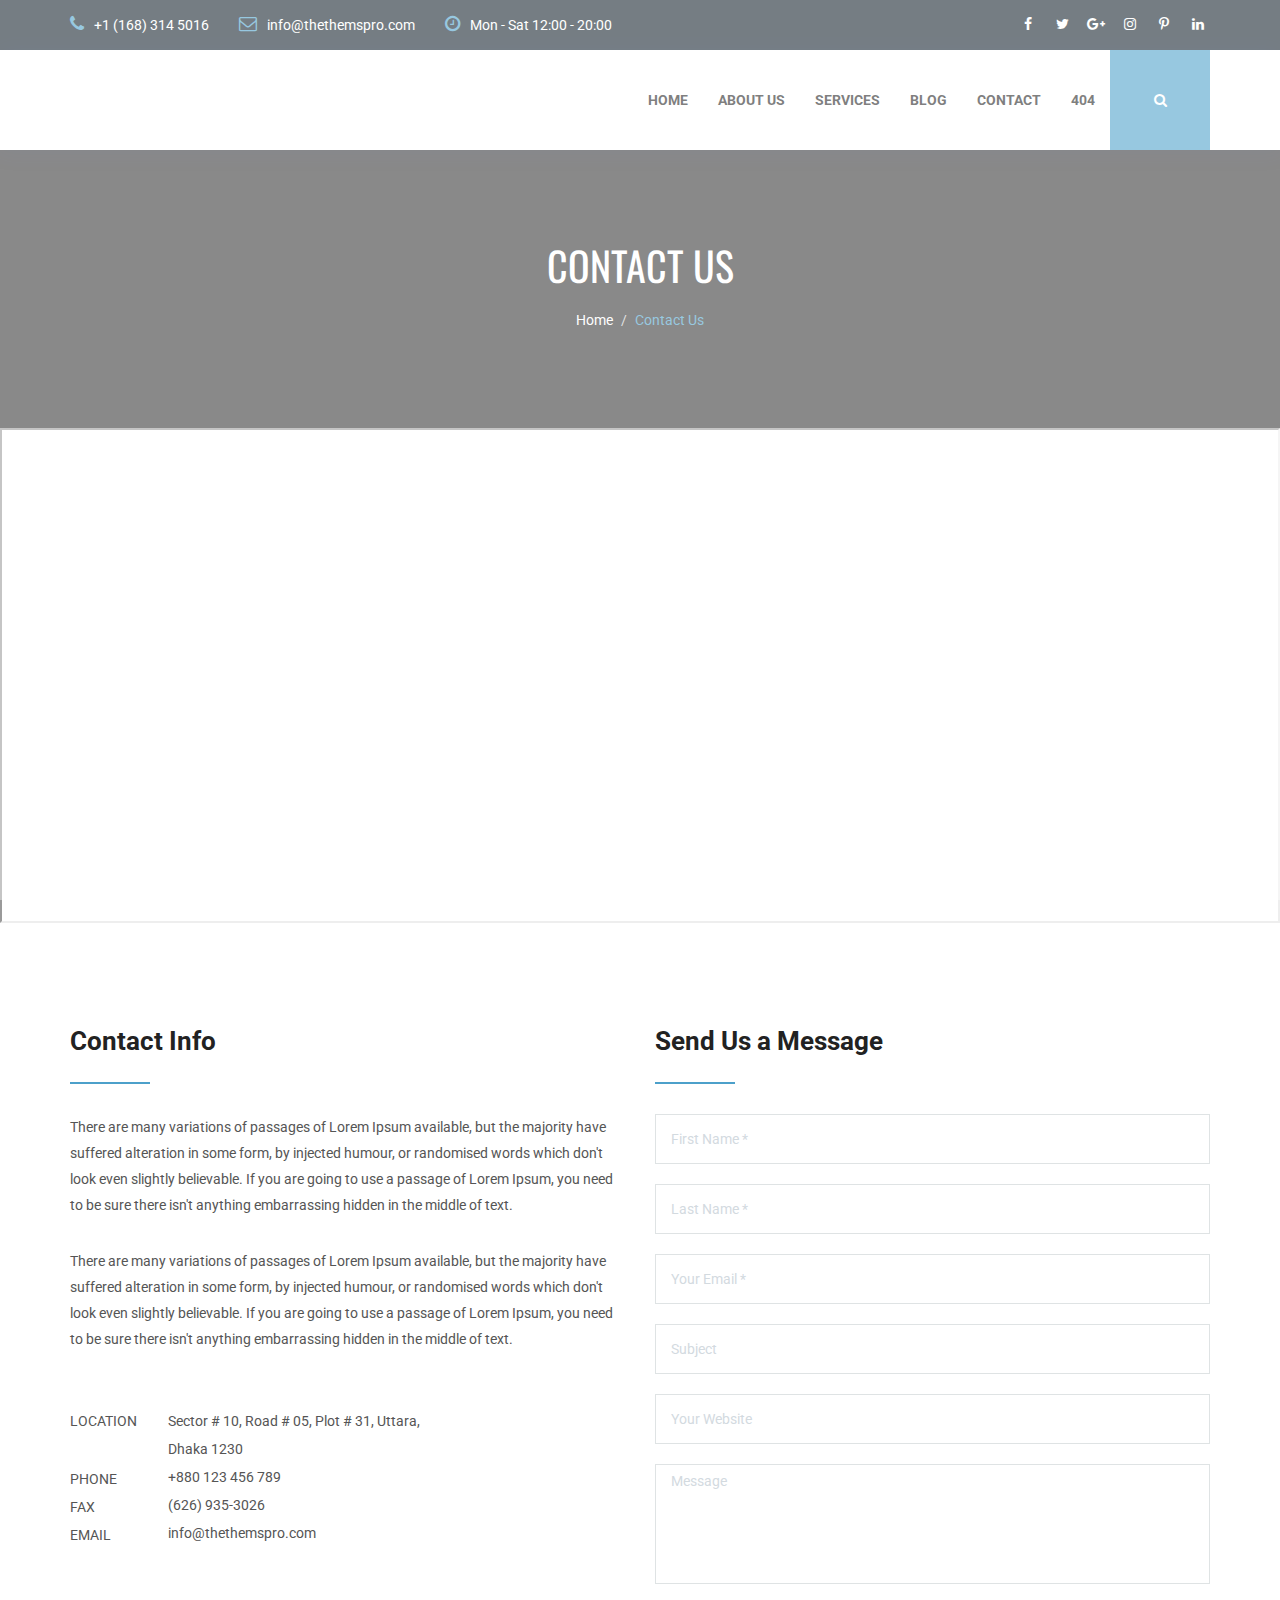
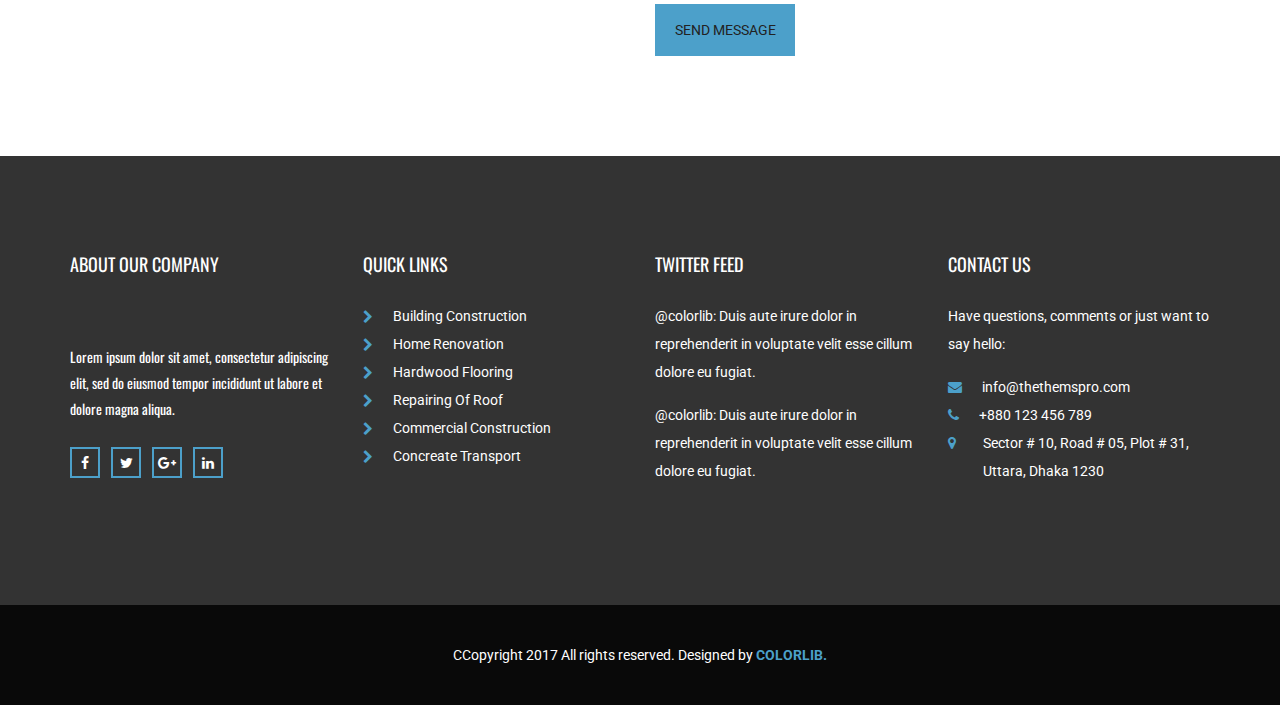
==== contact.html @ fe28397a "Add files via upload" ====
<!DOCTYPE html>
<html lang="en">
<head>
    <meta charset="utf-8">
    <meta http-equiv="X-UA-Compatible" content="IE=edge">
    <meta name="viewport" content="width=device-width, initial-scale=1">

    <title>Topbuilder Construction Template</title>

    <!-- Favicon -->
    <link rel="icon" href="images/favicon.png" type="image/x-icon" />
    <!-- Bootstrap CSS -->
    <link href="css/bootstrap.min.css" rel="stylesheet">
    <!-- Animate CSS -->
    <link href="vendors/animate/animate.css" rel="stylesheet">
    <!-- Icon CSS-->
	<link rel="stylesheet" href="vendors/font-awesome/css/font-awesome.min.css">
    <!-- Camera Slider -->
    <link rel="stylesheet" href="vendors/camera-slider/camera.css">
    <!-- Owlcarousel CSS-->
	<link rel="stylesheet" type="text/css" href="vendors/owl_carousel/owl.carousel.css" media="all">

    <!--Theme Styles CSS-->
	<link rel="stylesheet" type="text/css" href="css/style.css" media="all" />

    <!-- WARNING: Respond.js doesn't work if you view the page via file:// -->
    <!--[if lt IE 9]>
    <script src="js/html5shiv.min.js"></script>
    <script src="js/respond.min.js"></script>
    <![endif]-->
</head>
<body>
    <!-- Preloader -->
    <div class="preloader"></div>

	<!-- Top Header_Area -->
	<section class="top_header_area">
	    <div class="container">
            <ul class="nav navbar-nav top_nav">
                <li><a href="#"><i class="fa fa-phone"></i>+1 (168) 314 5016</a></li>
                <li><a href="#"><i class="fa fa-envelope-o"></i>info@thethemspro.com</a></li>
                <li><a href="#"><i class="fa fa-clock-o"></i>Mon - Sat 12:00 - 20:00</a></li>
            </ul>
            <ul class="nav navbar-nav navbar-right social_nav">
                <li><a href="#"><i class="fa fa-facebook" aria-hidden="true"></i></a></li>
                <li><a href="#"><i class="fa fa-twitter" aria-hidden="true"></i></a></li>
                <li><a href="#"><i class="fa fa-google-plus" aria-hidden="true"></i></a></li>
                <li><a href="#"><i class="fa fa-instagram" aria-hidden="true"></i></a></li>
                <li><a href="#"><i class="fa fa-pinterest-p" aria-hidden="true"></i></a></li>
                <li><a href="#"><i class="fa fa-linkedin" aria-hidden="true"></i></a></li>
            </ul>
	    </div>
	</section>
	<!-- End Top Header_Area -->

	<!-- Header_Area -->
    <nav class="navbar navbar-default header_aera" id="main_navbar">
        <div class="container">
            <!-- searchForm -->
            <div class="searchForm">
                <form action="#" class="row m0">
                    <div class="input-group">
                        <span class="input-group-addon"><i class="fa fa-search"></i></span>
                        <input type="search" name="search" class="form-control" placeholder="Type & Hit Enter">
                        <span class="input-group-addon form_hide"><i class="fa fa-times"></i></span>
                    </div>
                </form>
            </div><!-- End searchForm -->
            <!-- Brand and toggle get grouped for better mobile display -->
            <div class="col-md-2 p0">
                <div class="navbar-header">
                    <button type="button" class="navbar-toggle collapsed" data-toggle="collapse" data-target="#min_navbar">
                    <span class="sr-only">Toggle navigation</span>
                    <span class="icon-bar"></span>
                    <span class="icon-bar"></span>
                    <span class="icon-bar"></span>
                    </button>
                    <a class="navbar-brand" href="index.html"><img src="images/logo.png" alt=""></a>
                </div>
            </div>

            <!-- Collect the nav links, forms, and other content for toggling -->
            <div class="col-md-10 p0">
                <div class="collapse navbar-collapse" id="min_navbar">
                    <ul class="nav navbar-nav navbar-right">
                        <li class="dropdown submenu">
                            <a href="#" class="dropdown-toggle" data-toggle="dropdown">Home</a>
                            <ul class="dropdown-menu">
                                <li><a href="index.html">Home</a></li>
                                <li><a href="index-2.html">Home 2</a></li>
                            </ul>
                        </li>
                        <li class="dropdown submenu">
                            <a href="#" class="dropdown-toggle" data-toggle="dropdown">About Us</a>
                            <ul class="dropdown-menu other_dropdwn">
                                <li><a href="about.html">About Us</a></li>
                                <li><a href="about-2.html">About Us-2</a></li>
                            </ul>
                        </li>
                        <li class="dropdown submenu">
                            <a href="#" class="dropdown-toggle" data-toggle="dropdown">Services</a>
                            <ul class="dropdown-menu other_dropdwn">
                                <li><a href="services.html">Services</a></li>
                                <li><a href="services-2.html">Services-2</a></li>
                            </ul>
                        </li>
                        <li class="dropdown submenu">
                            <a href="#" class="dropdown-toggle" data-toggle="dropdown">Blog</a>
                            <ul class="dropdown-menu">
                                <li><a href="blog.html">Blog</a></li>
                                <li><a href="blog-2.html">Blog-2</a></li>
                            </ul>
                        </li>
                        <li><a href="contact.html">Contact</a></li>
                        <li><a target="_blank" href="404.html">404</a></li>
                        <li><a href="#" class="nav_searchFrom"><i class="fa fa-search"></i></a></li>
                    </ul>
                </div><!-- /.navbar-collapse -->
            </div>
        </div><!-- /.container -->
    </nav>
	<!-- End Header_Area -->

    <!-- Banner area -->
    <section class="banner_area" data-stellar-background-ratio="0.5">
        <h2>Contact Us</h2>
        <ol class="breadcrumb">
            <li><a href="index.html">Home</a></li>
            <li><a href="#" class="active">Contact Us</a></li>
        </ol>
    </section>
    <!-- End Banner area -->

    <!-- Map -->
    <div class="contact_map">
        <iframe src="https://www.google.com/maps/embed?pb=!1m14!1m12!1m3!1d233533.81021805512!2d90.44069804466251!3d23.85534870087626!2m3!1f0!2f0!3f0!3m2!1i1024!2i768!4f13.1!5e0!3m2!1sen!2sbd!4v1482565625375"></iframe>
    </div>
    <!-- End Map -->

    <!-- All contact Info -->
    <section class="all_contact_info">
        <div class="container">
            <div class="row contact_row">
                <div class="col-sm-6 contact_info">
                    <h2>Contact Info</h2>
                    <p>There are many variations of passages of Lorem Ipsum available, but the majority have suffered alteration in some form, by injected humour, or randomised words which don't look even slightly believable. If you are going to use a passage of Lorem Ipsum, you need to be sure there isn't anything embarrassing hidden in the middle of text.</p>
                    <p>There are many variations of passages of Lorem Ipsum available, but the majority have suffered alteration in some form, by injected humour, or randomised words which don't look even slightly believable. If you are going to use a passage of Lorem Ipsum, you need to be sure there isn't anything embarrassing hidden in the middle of text.</p>
                    <div class="location">
                        <div class="location_laft">
                            <a class="f_location" href="#">location</a>
                            <a href="#">phone</a>
                            <a href="#">fax</a>
                            <a href="#">email</a>
                        </div>
                        <div class="address">
                            <a href="#">Sector # 10, Road # 05, Plot # 31, Uttara, <br> Dhaka 1230 </a>
                            <a href="#">+880 123 456 789</a>
                            <a href="#">(626) 935-3026</a>
                            <a href="#">info@thethemspro.com</a>
                        </div>
                    </div>
                </div>
                <div class="col-sm-6 contact_info send_message">
                    <h2>Send Us a Message</h2>
                    <form class="form-inline contact_box">
                        <input type="text" class="form-control input_box" placeholder="First Name *">
                        <input type="text" class="form-control input_box" placeholder="Last Name *">
                        <input type="text" class="form-control input_box" placeholder="Your Email *">
                        <input type="text" class="form-control input_box" placeholder="Subject">
                        <input type="text" class="form-control input_box" placeholder="Your Website">
                        <textarea class="form-control input_box" placeholder="Message"></textarea>
                        <button type="submit" class="btn btn-default">Send Message</button>
                    </form>
                </div>
            </div>
        </div>
    </section>
    <!-- End All contact Info -->

    <!-- Footer Area -->
    <footer class="footer_area">
        <div class="container">
            <div class="footer_row row">
                <div class="col-md-3 col-sm-6 footer_about">
                    <h2>ABOUT OUR COMPANY</h2>
                    <img src="images/footer-logo.png" alt="">
                    <p>Lorem ipsum dolor sit amet, consectetur adipiscing elit, sed do eiusmod tempor incididunt ut labore et dolore magna aliqua.</p>
                    <ul class="socail_icon">
                        <li><a href="#"><i class="fa fa-facebook" aria-hidden="true"></i></a></li>
                        <li><a href="#"><i class="fa fa-twitter" aria-hidden="true"></i></a></li>
                        <li><a href="#"><i class="fa fa-google-plus" aria-hidden="true"></i></a></li>
                        <li><a href="#"><i class="fa fa-linkedin" aria-hidden="true"></i></a></li>
                    </ul>
                </div>
                <div class="col-md-3 col-sm-6 footer_about quick">
                    <h2>Quick links</h2>
                    <ul class="quick_link">
                        <li><a href="#"><i class="fa fa-chevron-right"></i>Building Construction</a></li>
                        <li><a href="#"><i class="fa fa-chevron-right"></i>Home Renovation</a></li>
                        <li><a href="#"><i class="fa fa-chevron-right"></i>Hardwood Flooring</a></li>
                        <li><a href="#"><i class="fa fa-chevron-right"></i>Repairing Of Roof</a></li>
                        <li><a href="#"><i class="fa fa-chevron-right"></i>Commercial Construction</a></li>
                        <li><a href="#"><i class="fa fa-chevron-right"></i>Concreate Transport</a></li>
                    </ul>
                </div>
                <div class="col-md-3 col-sm-6 footer_about">
                    <h2>Twitter Feed</h2>
                    <a href="#" class="twitter">@colorlib: Duis aute irure dolor in reprehenderit in voluptate velit esse cillum dolore eu fugiat.</a>
                    <a href="#" class="twitter">@colorlib: Duis aute irure dolor in reprehenderit in voluptate velit esse cillum dolore eu fugiat.</a>
                </div>
                <div class="col-md-3 col-sm-6 footer_about">
                    <h2>CONTACT US</h2>
                    <address>
                        <p>Have questions, comments or just want to say hello:</p>
                        <ul class="my_address">
                            <li><a href="#"><i class="fa fa-envelope" aria-hidden="true"></i>info@thethemspro.com</a></li>
                            <li><a href="#"><i class="fa fa-phone" aria-hidden="true"></i>+880 123 456 789</a></li>
                            <li><a href="#"><i class="fa fa-map-marker" aria-hidden="true"></i><span>Sector # 10, Road # 05, Plot # 31, Uttara, Dhaka 1230 </span></a></li>
                        </ul>
                    </address>
                </div>
            </div>
        </div>
        <div class="copyright_area">
            CCopyright 2017 All rights reserved. Designed by <a href="https://colorlib.com">Colorlib.</a>
        </div>
    </footer>
    <!-- End Footer Area -->

    <!-- jQuery JS -->
    <script src="js/jquery-1.12.0.min.js"></script>
    <!-- Bootstrap JS -->
    <script src="js/bootstrap.min.js"></script>
    <!-- Animate JS -->
    <script src="vendors/animate/wow.min.js"></script>
    <!-- Camera Slider -->
    <script src="vendors/camera-slider/jquery.easing.1.3.js"></script>
    <script src="vendors/camera-slider/camera.min.js"></script>
    <!-- Isotope JS -->
    <script src="vendors/isotope/imagesloaded.pkgd.min.js"></script>
    <script src="vendors/isotope/isotope.pkgd.min.js"></script>
    <!-- Progress JS -->
    <script src="vendors/Counter-Up/jquery.counterup.min.js"></script>
    <script src="vendors/Counter-Up/waypoints.min.js"></script>
    <!-- Owlcarousel JS -->
    <script src="vendors/owl_carousel/owl.carousel.min.js"></script>
    <!-- Stellar JS -->
    <script src="vendors/stellar/jquery.stellar.js"></script>
    <!-- Map JS -->
    <script src="https://maps.googleapis.com/maps/api/js"></script>
    <script src="vendors/map/topbuilder_map.min.js"></script>
    <!-- Theme JS -->
    <script src="js/theme.js"></script>
</body>
</html>
---- vendors/camera-slider/camera.css ----
/**************************
*
*	GENERAL
*
**************************/
.camera_wrap a, .camera_wrap img, 
.camera_wrap ol, .camera_wrap ul, .camera_wrap li,
.camera_wrap table, .camera_wrap tbody, .camera_wrap tfoot, .camera_wrap thead, .camera_wrap tr, .camera_wrap th, .camera_wrap td
.camera_thumbs_wrap a, .camera_thumbs_wrap img, 
.camera_thumbs_wrap ol, .camera_thumbs_wrap ul, .camera_thumbs_wrap li,
.camera_thumbs_wrap table, .camera_thumbs_wrap tbody, .camera_thumbs_wrap tfoot, .camera_thumbs_wrap thead, .camera_thumbs_wrap tr, .camera_thumbs_wrap th, .camera_thumbs_wrap td {
	background: none;
	border: 0;
	font: inherit;
	font-size: 100%;
	margin: 0;
	padding: 0;
	vertical-align: baseline;
	list-style: none
}
.camera_wrap {
	direction: ltr;
	display: none;
	float: left;
	position: relative;
	z-index: 0;
}
.camera_wrap img {
	max-width: none!important;
}
.camera_fakehover {
	height: 100%;
	min-height: 60px;
	position: relative;
	width: 100%;
	z-index: 1;
}
.camera_wrap {
	width: 100%;
}
.camera_src {
	display: none;
}
.cameraCont, .cameraContents {
	height: 100%;
	position: relative;
	width: 100%;
	z-index: 1;
}
.cameraSlide {
	bottom: 0;
	left: 0;
	position: absolute;
	right: 0;
	top: 0;
	width: 100%;
}
.cameraContent {
	bottom: 0;
	display: none;
	left: 0;
	position: absolute;
	right: 0;
	top: 0;
	width: 100%;
}
.camera_target {
	bottom: 0;
	height: 100%;
	left: 0;
	overflow: hidden;
	position: absolute;
	right: 0;
	text-align: left;
	top: 0;
	width: 100%;
	z-index: 0;
}
.camera_overlayer {
	bottom: 0;
	height: 100%;
	left: 0;
	overflow: hidden;
	position: absolute;
	right: 0;
	top: 0;
	width: 100%;
	z-index: 0;
}
.camera_target_content {
	bottom: 0;
	left: 0;
	overflow: hidden;
	position: absolute;
	right: 0;
	top: 0;
	z-index: 2;
}
.camera_target_content .camera_link {
    background: url(images/blank.gif);
	display: block;
	height: 100%;
	text-decoration: none;
}
.camera_loader {
    background: #fff url(images/camera-loader.gif) no-repeat center;
	background: rgba(255, 255, 255, 0.9) u/images/camera-loader.gif) no-repeat center;
	border: 1px solid #ffffff;
	-webkit-border-radius: 18px;
	-moz-border-radius: 18px;
	border-radius: 18px;
	height: 36px;
	left: 50%;
	overflow: hidden;
	position: absolute;
	margin: -18px 0 0 -18px;
	top: 50%;
	width: 36px;
	z-index: 3;
}
.camera_bar {
	bottom: 0;
	left: 0;
	overflow: hidden;
	position: absolute;
	right: 0;
	top: 0;
	z-index: 3;
}
.camera_thumbs_wrap.camera_left .camera_bar, .camera_thumbs_wrap.camera_right .camera_bar {
	height: 100%;
	position: absolute;
	width: auto;
}
.camera_thumbs_wrap.camera_bottom .camera_bar, .camera_thumbs_wrap.camera_top .camera_bar {
	height: auto;
	position: absolute;
	width: 100%;
}
.camera_nav_cont {
	height: 65px;
	overflow: hidden;
	position: absolute;
	right: 9px;
	top: 15px;
	width: 120px;
	z-index: 4;
}
.camera_caption {
	bottom: 0;
	display: block;
	position: absolute;
	width: 100%;
}
.camera_caption > div {
	padding: 10px 20px;
}
.camerarelative {
	overflow: hidden;
	position: relative;
}
.imgFake {
	cursor: pointer;
}
.camera_prevThumbs {
	bottom: 4px;
	cursor: pointer;
	left: 0;
	position: absolute;
	top: 4px;
	visibility: hidden;
	width: 30px;
	z-index: 10;
}
.camera_prevThumbs div {
	background: url(images/camera_skins.png) no-repeat -160px 0;
	display: block;
	height: 40px;
	margin-top: -20px;
	position: absolute;
	top: 50%;
	width: 30px;
}
.camera_nextThumbs {
	bottom: 4px;
	cursor: pointer;
	position: absolute;
	right: 0;
	top: 4px;
	visibility: hidden;
	width: 30px;
	z-index: 10;
}
.camera_nextThumbs div {
	background: url(images/camera_skins.png) no-repeat -190px 0;
	display: block;
	height: 40px;
	margin-top: -20px;
	position: absolute;
	top: 50%;
	width: 30px;
}
.camera_command_wrap .hideNav {
	display: none;
}
.camera_command_wrap {
	left: 0;
	position: relative;
	right:0;
	z-index: 4;
}
.camera_wrap .camera_pag .camera_pag_ul {
	list-style: none;
	margin: 0;
	padding: 0;
	text-align: right;
}
.camera_wrap .camera_pag .camera_pag_ul li {
	-webkit-border-radius: 8px;
	-moz-border-radius: 8px;
	border-radius: 8px;
	cursor: pointer;
	display: inline-block;
	height: 16px;
	margin: 20px 5px;
	position: relative;
	text-align: left;
	text-indent: 9999px;
	width: 16px;
}
.camera_commands_emboss .camera_pag .camera_pag_ul li {
	-moz-box-shadow:
		0px 1px 0px rgba(255,255,255,1),
		inset 0px 1px 1px rgba(0,0,0,0.2);
	-webkit-box-shadow:
		0px 1px 0px rgba(255,255,255,1),
		inset 0px 1px 1px rgba(0,0,0,0.2);
	box-shadow:
		0px 1px 0px rgba(255,255,255,1),
		inset 0px 1px 1px rgba(0,0,0,0.2);
}
.camera_wrap .camera_pag .camera_pag_ul li > span {
	-webkit-border-radius: 5px;
	-moz-border-radius: 5px;
	border-radius: 5px;
	height: 8px;
	left: 4px;
	overflow: hidden;
	position: absolute;
	top: 4px;
	width: 8px;
}
.camera_commands_emboss .camera_pag .camera_pag_ul li:hover > span {
	-moz-box-shadow:
		0px 1px 0px rgba(255,255,255,1),
		inset 0px 1px 1px rgba(0,0,0,0.2);
	-webkit-box-shadow:
		0px 1px 0px rgba(255,255,255,1),
		inset 0px 1px 1px rgba(0,0,0,0.2);
	box-shadow:
		0px 1px 0px rgba(255,255,255,1),
		inset 0px 1px 1px rgba(0,0,0,0.2);
}
.camera_wrap .camera_pag .camera_pag_ul li.cameracurrent > span {
	-moz-box-shadow: 0;
	-webkit-box-shadow: 0;
	box-shadow: 0;
}
.camera_pag_ul li img {
	display: none;
	position: absolute;
}
.camera_pag_ul .thumb_arrow {
    border-left: 4px solid transparent;
    border-right: 4px solid transparent;
    border-top: 4px solid;
	top: 0;
	left: 50%;
	margin-left: -4px;
	position: absolute;
}
.camera_prev, .camera_next, .camera_commands {
	cursor: pointer;
	height: 40px;
	margin-top: -20px;
	position: absolute;
	top: 50%;
	width: 40px;
	z-index: 2;
}
.camera_prev {
	left: 0;
}
.camera_prev > span {
	background: url(images/camera_skins.png) no-repeat 0 0;
	display: block;
	height: 40px;
	width: 40px;
}
.camera_next {
	right: 0;
}
.camera_next > span {
	background: url(images/camera_skins.png) no-repeat -40px 0;
	display: block;
	height: 40px;
	width: 40px;
}
.camera_commands {
	right: 41px;
}
.camera_commands > .camera_play {
	background: url(images/camera_skins.png) no-repeat -80px 0;
	height: 40px;
	width: 40px;
}
.camera_commands > .camera_stop {
	background: url(images/camera_skins.png) no-repeat -120px 0;
	display: block;
	height: 40px;
	width: 40px;
}
.camera_wrap .camera_pag .camera_pag_ul li {
	-webkit-border-radius: 8px;
	-moz-border-radius: 8px;
	border-radius: 8px;
	cursor: pointer;
	display: inline-block;
	height: 16px;
	margin: 20px 5px;
	position: relative;
	text-indent: 9999px;
	width: 16px;
}
.camera_thumbs_cont {
	-webkit-border-bottom-right-radius: 4px;
	-webkit-border-bottom-left-radius: 4px;
	-moz-border-radius-bottomright: 4px;
	-moz-border-radius-bottomleft: 4px;
	border-bottom-right-radius: 4px;
	border-bottom-left-radius: 4px;
	overflow: hidden;
	position: relative;
	width: 100%;
}
.camera_commands_emboss .camera_thumbs_cont {
	-moz-box-shadow:
		0px 1px 0px rgba(255,255,255,1),
		inset 0px 1px 1px rgba(0,0,0,0.2);
	-webkit-box-shadow:
		0px 1px 0px rgba(255,255,255,1),
		inset 0px 1px 1px rgba(0,0,0,0.2);
	box-shadow:
		0px 1px 0px rgba(255,255,255,1),
		inset 0px 1px 1px rgba(0,0,0,0.2);
}
.camera_thumbs_cont > div {
	float: left;
	width: 100%;
}
.camera_thumbs_cont ul {
	overflow: hidden;
	padding: 3px 4px 8px;
	position: relative;
	text-align: center;
}
.camera_thumbs_cont ul li {
	display: inline;
	padding: 0 4px;
}
.camera_thumbs_cont ul li > img {
	border: 1px solid;
	cursor: pointer;
	margin-top: 5px;
	vertical-align:bottom;
}
.camera_clear {
	display: block;
	clear: both;
}
.showIt {
	display: none;
}
.camera_clear {
	clear: both;
	display: block;
	height: 1px;
	margin: -1px 0 25px;
	position: relative;
}
/**************************
*
*	COLORS & SKINS
*
**************************/
.pattern_1 .camera_overlayer {
	background: url(images/patterns/overlay1.png) repeat;
}
.pattern_2 .camera_overlayer {
	background: url(images/patterns/overlay2.png) repeat;
}
.pattern_3 .camera_overlayer {
	background: url(images/patterns/overlay3.png) repeat;
}
.pattern_4 .camera_overlayer {
	background: url(images/patterns/overlay4.png) repeat;
}
.pattern_5 .camera_overlayer {
	background: url(images/patterns/overlay5.png) repeat;
}
.pattern_6 .camera_overlayer {
	background: url(images/patterns/overlay6.png) repeat;
}
.pattern_7 .camera_overlayer {
	background: url(images/patterns/overlay7.png) repeat;
}
.pattern_8 .camera_overlayer {
	background: url(images/patterns/overlay8.png) repeat;
}
.pattern_9 .camera_overlayer {
	background: url(images/patterns/overlay9.png) repeat;
}
.pattern_10 .camera_overlayer {
	background: url(images/patterns/overlay10.png) repeat;
}
.camera_caption {
	color: #fff;
}
.camera_caption > div {
	background: #000;
	background: rgba(0, 0, 0, 0.8);
}
.camera_wrap .camera_pag .camera_pag_ul li {
	background: #b7b7b7;
}
.camera_wrap .camera_pag .camera_pag_ul li:hover > span {
	background: #b7b7b7;
}
.camera_wrap .camera_pag .camera_pag_ul li.cameracurrent > span {
	background: #434648;
}
.camera_pag_ul li img {
	border: 4px solid #e6e6e6;
	-moz-box-shadow: 0px 3px 6px rgba(0,0,0,.5);
	-webkit-box-shadow: 0px 3px 6px rgba(0,0,0,.5);
	box-shadow: 0px 3px 6px rgba(0,0,0,.5);
}
.camera_pag_ul .thumb_arrow {
    border-top-color: #e6e6e6;
}
.camera_prevThumbs, .camera_nextThumbs, .camera_prev, .camera_next, .camera_commands, .camera_thumbs_cont {
	background: #d8d8d8;
	background: rgba(216, 216, 216, 0.85);
}
.camera_wrap .camera_pag .camera_pag_ul li {
	background: #b7b7b7;
}
.camera_thumbs_cont ul li > img {
	border-color: 1px solid #000;
}
/*AMBER SKIN*/
.camera_amber_skin .camera_prevThumbs div {
	background-position: -160px -160px;
}
.camera_amber_skin .camera_nextThumbs div {
	background-position: -190px -160px;
}
.camera_amber_skin .camera_prev > span {
	background-position: 0 -160px;
}
.camera_amber_skin .camera_next > span {
	background-position: -40px -160px;
}
.camera_amber_skin .camera_commands > .camera_play {
	background-position: -80px -160px;
}
.camera_amber_skin .camera_commands > .camera_stop {
	background-position: -120px -160px;
}
/*ASH SKIN*/
.camera_ash_skin .camera_prevThumbs div {
	background-position: -160px -200px;
}
.camera_ash_skin .camera_nextThumbs div {
	background-position: -190px -200px;
}
.camera_ash_skin .camera_prev > span {
	background-position: 0 -200px;
}
.camera_ash_skin .camera_next > span {
	background-position: -40px -200px;
}
.camera_ash_skin .camera_commands > .camera_play {
	background-position: -80px -200px;
}
.camera_ash_skin .camera_commands > .camera_stop {
	background-position: -120px -200px;
}
/*AZURE SKIN*/
.camera_azure_skin .camera_prevThumbs div {
	background-position: -160px -240px;
}
.camera_azure_skin .camera_nextThumbs div {
	background-position: -190px -240px;
}
.camera_azure_skin .camera_prev > span {
	background-position: 0 -240px;
}
.camera_azure_skin .camera_next > span {
	background-position: -40px -240px;
}
.camera_azure_skin .camera_commands > .camera_play {
	background-position: -80px -240px;
}
.camera_azure_skin .camera_commands > .camera_stop {
	background-position: -120px -240px;
}
/*BEIGE SKIN*/
.camera_beige_skin .camera_prevThumbs div {
	background-position: -160px -120px;
}
.camera_beige_skin .camera_nextThumbs div {
	background-position: -190px -120px;
}
.camera_beige_skin .camera_prev > span {
	background-position: 0 -120px;
}
.camera_beige_skin .camera_next > span {
	background-position: -40px -120px;
}
.camera_beige_skin .camera_commands > .camera_play {
	background-position: -80px -120px;
}
.camera_beige_skin .camera_commands > .camera_stop {
	background-position: -120px -120px;
}
/*BLACK SKIN*/
.camera_black_skin .camera_prevThumbs div {
	background-position: -160px -40px;
}
.camera_black_skin .camera_nextThumbs div {
	background-position: -190px -40px;
}
.camera_black_skin .camera_prev > span {
	background-position: 0 -40px;
}
.camera_black_skin .camera_next > span {
	background-position: -40px -40px;
}
.camera_black_skin .camera_commands > .camera_play {
	background-position: -80px -40px;
}
.camera_black_skin .camera_commands > .camera_stop {
	background-position: -120px -40px;
}
/*BLUE SKIN*/
.camera_blue_skin .camera_prevThumbs div {
	background-position: -160px -280px;
}
.camera_blue_skin .camera_nextThumbs div {
	background-position: -190px -280px;
}
.camera_blue_skin .camera_prev > span {
	background-position: 0 -280px;
}
.camera_blue_skin .camera_next > span {
	background-position: -40px -280px;
}
.camera_blue_skin .camera_commands > .camera_play {
	background-position: -80px -280px;
}
.camera_blue_skin .camera_commands > .camera_stop {
	background-position: -120px -280px;
}
/*BROWN SKIN*/
.camera_brown_skin .camera_prevThumbs div {
	background-position: -160px -320px;
}
.camera_brown_skin .camera_nextThumbs div {
	background-position: -190px -320px;
}
.camera_brown_skin .camera_prev > span {
	background-position: 0 -320px;
}
.camera_brown_skin .camera_next > span {
	background-position: -40px -320px;
}
.camera_brown_skin .camera_commands > .camera_play {
	background-position: -80px -320px;
}
.camera_brown_skin .camera_commands > .camera_stop {
	background-position: -120px -320px;
}
/*BURGUNDY SKIN*/
.camera_burgundy_skin .camera_prevThumbs div {
	background-position: -160px -360px;
}
.camera_burgundy_skin .camera_nextThumbs div {
	background-position: -190px -360px;
}
.camera_burgundy_skin .camera_prev > span {
	background-position: 0 -360px;
}
.camera_burgundy_skin .camera_next > span {
	background-position: -40px -360px;
}
.camera_burgundy_skin .camera_commands > .camera_play {
	background-position: -80px -360px;
}
.camera_burgundy_skin .camera_commands > .camera_stop {
	background-position: -120px -360px;
}
/*CHARCOAL SKIN*/
.camera_charcoal_skin .camera_prevThumbs div {
	background-position: -160px -400px;
}
.camera_charcoal_skin .camera_nextThumbs div {
	background-position: -190px -400px;
}
.camera_charcoal_skin .camera_prev > span {
	background-position: 0 -400px;
}
.camera_charcoal_skin .camera_next > span {
	background-position: -40px -400px;
}
.camera_charcoal_skin .camera_commands > .camera_play {
	background-position: -80px -400px;
}
.camera_charcoal_skin .camera_commands > .camera_stop {
	background-position: -120px -400px;
}
/*CHOCOLATE SKIN*/
.camera_chocolate_skin .camera_prevThumbs div {
	background-position: -160px -440px;
}
.camera_chocolate_skin .camera_nextThumbs div {
	background-position: -190px -440px;
}
.camera_chocolate_skin .camera_prev > span {
	background-position: 0 -440px;
}
.camera_chocolate_skin .camera_next > span {
	background-position: -40px -440px;
}
.camera_chocolate_skin .camera_commands > .camera_play {
	background-position: -80px -440px;
}
.camera_chocolate_skin .camera_commands > .camera_stop {
	background-position: -120px -440px	;
}
/*COFFEE SKIN*/
.camera_coffee_skin .camera_prevThumbs div {
	background-position: -160px -480px;
}
.camera_coffee_skin .camera_nextThumbs div {
	background-position: -190px -480px;
}
.camera_coffee_skin .camera_prev > span {
	background-position: 0 -480px;
}
.camera_coffee_skin .camera_next > span {
	background-position: -40px -480px;
}
.camera_coffee_skin .camera_commands > .camera_play {
	background-position: -80px -480px;
}
.camera_coffee_skin .camera_commands > .camera_stop {
	background-position: -120px -480px	;
}
/*CYAN SKIN*/
.camera_cyan_skin .camera_prevThumbs div {
	background-position: -160px -520px;
}
.camera_cyan_skin .camera_nextThumbs div {
	background-position: -190px -520px;
}
.camera_cyan_skin .camera_prev > span {
	background-position: 0 -520px;
}
.camera_cyan_skin .camera_next > span {
	background-position: -40px -520px;
}
.camera_cyan_skin .camera_commands > .camera_play {
	background-position: -80px -520px;
}
.camera_cyan_skin .camera_commands > .camera_stop {
	background-position: -120px -520px	;
}
/*FUCHSIA SKIN*/
.camera_fuchsia_skin .camera_prevThumbs div {
	background-position: -160px -560px;
}
.camera_fuchsia_skin .camera_nextThumbs div {
	background-position: -190px -560px;
}
.camera_fuchsia_skin .camera_prev > span {
	background-position: 0 -560px;
}
.camera_fuchsia_skin .camera_next > span {
	background-position: -40px -560px;
}
.camera_fuchsia_skin .camera_commands > .camera_play {
	background-position: -80px -560px;
}
.camera_fuchsia_skin .camera_commands > .camera_stop {
	background-position: -120px -560px	;
}
/*GOLD SKIN*/
.camera_gold_skin .camera_prevThumbs div {
	background-position: -160px -600px;
}
.camera_gold_skin .camera_nextThumbs div {
	background-position: -190px -600px;
}
.camera_gold_skin .camera_prev > span {
	background-position: 0 -600px;
}
.camera_gold_skin .camera_next > span {
	background-position: -40px -600px;
}
.camera_gold_skin .camera_commands > .camera_play {
	background-position: -80px -600px;
}
.camera_gold_skin .camera_commands > .camera_stop {
	background-position: -120px -600px	;
}
/*GREEN SKIN*/
.camera_green_skin .camera_prevThumbs div {
	background-position: -160px -640px;
}
.camera_green_skin .camera_nextThumbs div {
	background-position: -190px -640px;
}
.camera_green_skin .camera_prev > span {
	background-position: 0 -640px;
}
.camera_green_skin .camera_next > span {
	background-position: -40px -640px;
}
.camera_green_skin .camera_commands > .camera_play {
	background-position: -80px -640px;
}
.camera_green_skin .camera_commands > .camera_stop {
	background-position: -120px -640px	;
}
/*GREY SKIN*/
.camera_grey_skin .camera_prevThumbs div {
	background-position: -160px -680px;
}
.camera_grey_skin .camera_nextThumbs div {
	background-position: -190px -680px;
}
.camera_grey_skin .camera_prev > span {
	background-position: 0 -680px;
}
.camera_grey_skin .camera_next > span {
	background-position: -40px -680px;
}
.camera_grey_skin .camera_commands > .camera_play {
	background-position: -80px -680px;
}
.camera_grey_skin .camera_commands > .camera_stop {
	background-position: -120px -680px	;
}
/*INDIGO SKIN*/
.camera_indigo_skin .camera_prevThumbs div {
	background-position: -160px -720px;
}
.camera_indigo_skin .camera_nextThumbs div {
	background-position: -190px -720px;
}
.camera_indigo_skin .camera_prev > span {
	background-position: 0 -720px;
}
.camera_indigo_skin .camera_next > span {
	background-position: -40px -720px;
}
.camera_indigo_skin .camera_commands > .camera_play {
	background-position: -80px -720px;
}
.camera_indigo_skin .camera_commands > .camera_stop {
	background-position: -120px -720px	;
}
/*KHAKI SKIN*/
.camera_khaki_skin .camera_prevThumbs div {
	background-position: -160px -760px;
}
.camera_khaki_skin .camera_nextThumbs div {
	background-position: -190px -760px;
}
.camera_khaki_skin .camera_prev > span {
	background-position: 0 -760px;
}
.camera_khaki_skin .camera_next > span {
	background-position: -40px -760px;
}
.camera_khaki_skin .camera_commands > .camera_play {
	background-position: -80px -760px;
}
.camera_khaki_skin .camera_commands > .camera_stop {
	background-position: -120px -760px	;
}
/*LIME SKIN*/
.camera_lime_skin .camera_prevThumbs div {
	background-position: -160px -800px;
}
.camera_lime_skin .camera_nextThumbs div {
	background-position: -190px -800px;
}
.camera_lime_skin .camera_prev > span {
	background-position: 0 -800px;
}
.camera_lime_skin .camera_next > span {
	background-position: -40px -800px;
}
.camera_lime_skin .camera_commands > .camera_play {
	background-position: -80px -800px;
}
.camera_lime_skin .camera_commands > .camera_stop {
	background-position: -120px -800px	;
}
/*MAGENTA SKIN*/
.camera_magenta_skin .camera_prevThumbs div {
	background-position: -160px -840px;
}
.camera_magenta_skin .camera_nextThumbs div {
	background-position: -190px -840px;
}
.camera_magenta_skin .camera_prev > span {
	background-position: 0 -840px;
}
.camera_magenta_skin .camera_next > span {
	background-position: -40px -840px;
}
.camera_magenta_skin .camera_commands > .camera_play {
	background-position: -80px -840px;
}
.camera_magenta_skin .camera_commands > .camera_stop {
	background-position: -120px -840px	;
}
/*MAROON SKIN*/
.camera_maroon_skin .camera_prevThumbs div {
	background-position: -160px -880px;
}
.camera_maroon_skin .camera_nextThumbs div {
	background-position: -190px -880px;
}
.camera_maroon_skin .camera_prev > span {
	background-position: 0 -880px;
}
.camera_maroon_skin .camera_next > span {
	background-position: -40px -880px;
}
.camera_maroon_skin .camera_commands > .camera_play {
	background-position: -80px -880px;
}
.camera_maroon_skin .camera_commands > .camera_stop {
	background-position: -120px -880px	;
}
/*ORANGE SKIN*/
.camera_orange_skin .camera_prevThumbs div {
	background-position: -160px -920px;
}
.camera_orange_skin .camera_nextThumbs div {
	background-position: -190px -920px;
}
.camera_orange_skin .camera_prev > span {
	background-position: 0 -920px;
}
.camera_orange_skin .camera_next > span {
	background-position: -40px -920px;
}
.camera_orange_skin .camera_commands > .camera_play {
	background-position: -80px -920px;
}
.camera_orange_skin .camera_commands > .camera_stop {
	background-position: -120px -920px	;
}
/*OLIVE SKIN*/
.camera_olive_skin .camera_prevThumbs div {
	background-position: -160px -1080px;
}
.camera_olive_skin .camera_nextThumbs div {
	background-position: -190px -1080px;
}
.camera_olive_skin .camera_prev > span {
	background-position: 0 -1080px;
}
.camera_olive_skin .camera_next > span {
	background-position: -40px -1080px;
}
.camera_olive_skin .camera_commands > .camera_play {
	background-position: -80px -1080px;
}
.camera_olive_skin .camera_commands > .camera_stop {
	background-position: -120px -1080px	;
}
/*PINK SKIN*/
.camera_pink_skin .camera_prevThumbs div {
	background-position: -160px -960px;
}
.camera_pink_skin .camera_nextThumbs div {
	background-position: -190px -960px;
}
.camera_pink_skin .camera_prev > span {
	background-position: 0 -960px;
}
.camera_pink_skin .camera_next > span {
	background-position: -40px -960px;
}
.camera_pink_skin .camera_commands > .camera_play {
	background-position: -80px -960px;
}
.camera_pink_skin .camera_commands > .camera_stop {
	background-position: -120px -960px	;
}
/*PISTACHIO SKIN*/
.camera_pistachio_skin .camera_prevThumbs div {
	background-position: -160px -1040px;
}
.camera_pistachio_skin .camera_nextThumbs div {
	background-position: -190px -1040px;
}
.camera_pistachio_skin .camera_prev > span {
	background-position: 0 -1040px;
}
.camera_pistachio_skin .camera_next > span {
	background-position: -40px -1040px;
}
.camera_pistachio_skin .camera_commands > .camera_play {
	background-position: -80px -1040px;
}
.camera_pistachio_skin .camera_commands > .camera_stop {
	background-position: -120px -1040px	;
}
/*PINK SKIN*/
.camera_pink_skin .camera_prevThumbs div {
	background-position: -160px -80px;
}
.camera_pink_skin .camera_nextThumbs div {
	background-position: -190px -80px;
}
.camera_pink_skin .camera_prev > span {
	background-position: 0 -80px;
}
.camera_pink_skin .camera_next > span {
	background-position: -40px -80px;
}
.camera_pink_skin .camera_commands > .camera_play {
	background-position: -80px -80px;
}
.camera_pink_skin .camera_commands > .camera_stop {
	background-position: -120px -80px;
}
/*RED SKIN*/
.camera_red_skin .camera_prevThumbs div {
	background-position: -160px -1000px;
}
.camera_red_skin .camera_nextThumbs div {
	background-position: -190px -1000px;
}
.camera_red_skin .camera_prev > span {
	background-position: 0 -1000px;
}
.camera_red_skin .camera_next > span {
	background-position: -40px -1000px;
}
.camera_red_skin .camera_commands > .camera_play {
	background-position: -80px -1000px;
}
.camera_red_skin .camera_commands > .camera_stop {
	background-position: -120px -1000px	;
}
/*TANGERINE SKIN*/
.camera_tangerine_skin .camera_prevThumbs div {
	background-position: -160px -1120px;
}
.camera_tangerine_skin .camera_nextThumbs div {
	background-position: -190px -1120px;
}
.camera_tangerine_skin .camera_prev > span {
	background-position: 0 -1120px;
}
.camera_tangerine_skin .camera_next > span {
	background-position: -40px -1120px;
}
.camera_tangerine_skin .camera_commands > .camera_play {
	background-position: -80px -1120px;
}
.camera_tangerine_skin .camera_commands > .camera_stop {
	background-position: -120px -1120px	;
}
/*TURQUOISE SKIN*/
.camera_turquoise_skin .camera_prevThumbs div {
	background-position: -160px -1160px;
}
.camera_turquoise_skin .camera_nextThumbs div {
	background-position: -190px -1160px;
}
.camera_turquoise_skin .camera_prev > span {
	background-position: 0 -1160px;
}
.camera_turquoise_skin .camera_next > span {
	background-position: -40px -1160px;
}
.camera_turquoise_skin .camera_commands > .camera_play {
	background-position: -80px -1160px;
}
.camera_turquoise_skin .camera_commands > .camera_stop {
	background-position: -120px -1160px	;
}
/*VIOLET SKIN*/
.camera_violet_skin .camera_prevThumbs div {
	background-position: -160px -1200px;
}
.camera_violet_skin .camera_nextThumbs div {
	background-position: -190px -1200px;
}
.camera_violet_skin .camera_prev > span {
	background-position: 0 -1200px;
}
.camera_violet_skin .camera_next > span {
	background-position: -40px -1200px;
}
.camera_violet_skin .camera_commands > .camera_play {
	background-position: -80px -1200px;
}
.camera_violet_skin .camera_commands > .camera_stop {
	background-position: -120px -1200px	;
}
/*WHITE SKIN*/
.camera_white_skin .camera_prevThumbs div {
	background-position: -160px -80px;
}
.camera_white_skin .camera_nextThumbs div {
	background-position: -190px -80px;
}
.camera_white_skin .camera_prev > span {
	background-position: 0 -80px;
}
.camera_white_skin .camera_next > span {
	background-position: -40px -80px;
}
.camera_white_skin .camera_commands > .camera_play {
	background-position: -80px -80px;
}
.camera_white_skin .camera_commands > .camera_stop {
	background-position: -120px -80px;
}
/*YELLOW SKIN*/
.camera_yellow_skin .camera_prevThumbs div {
	background-position: -160px -1240px;
}
.camera_yellow_skin .camera_nextThumbs div {
	background-position: -190px -1240px;
}
.camera_yellow_skin .camera_prev > span {
	background-position: 0 -1240px;
}
.camera_yellow_skin .camera_next > span {
	background-position: -40px -1240px;
}
.camera_yellow_skin .camera_commands > .camera_play {
	background-position: -80px -1240px;
}
.camera_yellow_skin .camera_commands > .camera_stop {
	background-position: -120px -1240px	;
}
---- css/style.css ----
/*----------------------------------------------------
@File: Default Styles
@Author: Colorlib
@URL:https://colorlib.com

This file contains the styling for the actual theme, this
is the file you need to edit to change the look of the
theme.

This files contents are outlined below.

	1. Variables
	2. Prefix
	3. header
	4. Slider
    5. Builder
    6. About
    7. Offer
    8. Feature
    9. Services
    10. Team
    11. Achievments
    12. Testimonial
    13. Gallery
    14. Blog
    15. Call
    16. Construction
    17. Min-blog
    18. 404
    19. Contact
    20. Footer
    21. Responsive


----------------------------------------------------*/
/*--------------------------------------------------*/
@import url("https://fonts.googleapis.com/css?family=Oswald:300,400,700|Roboto:300,300i,400,400i,500,500i,700,700i");
/*Color Variables*/
::selection {
  background-color: #4ca0ca;
  color: #FFFFFF;
}

/* Button */
.button_all {
  font: 700 18px/59px "Roboto", sans-serif;
  width: 180px;
  text-align: center;
  background: #4ca0ca;
  display: block;
  border: 0;
  color: #222222;
  text-transform: uppercase;
  position: relative;
  z-index: 2;
  padding: 0;
}
.button_all:before {
  content: "";
  position: absolute;
  z-index: -1;
  background: #222222;
  top: 0;
  bottom: 0;
  left: 0;
  display: block;
  right: 0;
  transform: scaleY(0);
  transform-origin: 50%;
  transition-property: transform;
  transition-duration: 0.3s;
  transition-timing-function: ease-out;
}
.button_all:hover, .button_all:focus {
  color: #fff !important;
}
.button_all:hover:before, .button_all:focus:before {
  transform: scaleY(1);
}

/* Section Title*/
.tittle {
  text-align: center;
  text-transform: uppercase;
}
.tittle h2 {
  font: 400 24px "Oswald", sans-serif;
  color: #222222;
  padding-top: 90px;
  position: relative;
}
.tittle h2:after {
  content: "";
  position: absolute;
  background: #4ca0ca;
  height: 5px;
  width: 60px;
  left: 50%;
  transform: translateX(-50%);
  bottom: -30px;
}
.tittle h4 {
  font: 400 14px "Roboto", sans-serif;
  color: #555555;
  padding-top: 55px;
}

/* Subtittle */
.subtittle h2 {
  font: 700 36px "Roboto", sans-serif;
  color: #222222;
  text-transform: uppercase;
  position: relative;
  margin-bottom: 20px;
}
.subtittle h2:after {
  content: "";
  position: absolute;
  height: 2px;
  width: 80px;
  background: #222222;
  left: 0;
  bottom: -22px;
}
.subtittle h5 {
  font: 400 14px "Roboto", sans-serif;
  color: #555555;
  padding-top: 22px;
}

/* Preloader */
.preloader {
  position: fixed;
  left: 0px;
  top: 0px;
  width: 100%;
  height: 100%;
  z-index: 999999;
  background-color: #ffffff;
  background-position: center center;
  background-repeat: no-repeat;
  background-image: url(../images/preloader.gif);
}

/*--------------------------------------------------*/
/*Prefix Styles*/
.m0 {
  margin: 0;
}

.p0 {
  padding: 0;
}

body {
  font-family: "Roboto", sans-serif;
  /*Section Fix*/
}
body h1, body h2, body h3, body h4, body h5, body h6 {
  margin: 0;
}
body p {
  font-family: "Roboto", sans-serif;
  line-height: 26px;
  color: #555555;
  margin: 0;
}
body section.row, body header.row, body footer.row {
  margin: 0;
}

/*Ancore*/
a, .btn, button {
  outline: none;
  transition: all 300ms linear 0s;
}
a:before, a:after, .btn:before, .btn:after, button:before, button:after {
  transition: all 300ms linear 0s;
}
a:focus, a:hover, .btn:focus, .btn:hover, button:focus, button:hover {
  outline: none;
  text-decoration: none;
  transition: all 300ms linear 0s;
}

/*--------------------------------------------------*/
/* Top header */
.top_header_area {
  background: #111f29;
}
.top_header_area .top_nav li a {
  font: 400 14px/50px "Roboto", sans-serif;
  color: #fff;
  padding: 0;
  padding-left: 30px;
}
.top_header_area .top_nav li a i {
  color: #4ca0ca;
  font-size: 18px;
  padding-right: 10px;
}
.top_header_area .top_nav li a:hover, .top_header_area .top_nav li a:focus {
  background-color: transparent;
  color: #4ca0ca;
}
.top_header_area .top_nav li:first-child a {
  padding: 0;
}
.top_header_area .social_nav {
  margin: 0;
  padding-top: 12px;
}
.top_header_area .social_nav li a {
  font-size: 14px;
  color: #fff;
  padding: 0;
  text-align: center;
  height: 24px;
  width: 24px;
  border-radius: 50%;
  margin-left: 10px;
}
.top_header_area .social_nav li a i {
  line-height: 24px;
}
.top_header_area .social_nav li a:hover, .top_header_area .social_nav li a:focus {
  background: #4ca0ca;
  color: #111f29;
}

/* End Top header */
/* Top header 2 */
.top_header_area.top_header {
  background-color: transparent;
  position: relative;
  overflow: hidden;
}
.top_header_area.top_header .right_top_header {
  background: #111f29;
  display: block;
  overflow: hidden;
  padding-left: 20px;
}
.top_header_area.top_header .right_top_header:after {
  content: "";
  position: absolute;
  right: 0;
  width: 50%;
  background: #111f29;
  height: 50px;
  z-index: -1;
}

/* End Top header 2 */
/* Header Aera */
.header_aera {
  background: #fff;
  border-radius: 0;
  border: 0;
  margin: 0;
  width: 100%;
  z-index: 9999;
  top: 0;
  box-shadow: 0px 0px 20px 0px rgba(21, 47, 95, 0.2);
}
.header_aera .searchForm {
  height: 0;
  overflow: hidden;
  transition: all 300ms linear 0s;
}
.header_aera .searchForm .input-group-addon {
  border-radius: 0;
  border: none;
  font-size: 14px;
  padding: 0 45px;
  background: #4ca0ca;
  color: #fff;
  cursor: pointer;
}
.header_aera .searchForm .form-control {
  height: 79px;
  padding: 0 15px;
  border-radius: 0;
  border: none;
  color: #fff;
  background: #4ca0ca;
  text-align: center;
  font: 400 16px "Roboto", sans-serif;
  box-shadow: inset 0 1px 1px rgba(0, 0, 0, 0.075), 0 0 8px rgba(102, 175, 233, 0.6);
}
.header_aera .searchForm .form-control.placeholder {
  font: 400 16px "Roboto", sans-serif;
  color: #fff;
}
.header_aera .searchForm .form-control:-moz-placeholder {
  font: 400 16px "Roboto", sans-serif;
  color: #fff;
}
.header_aera .searchForm .form-control::-webkit-input-placeholder {
  font: 400 16px "Roboto", sans-serif;
  color: #fff;
}
.header_aera .show {
  height: 80px;
  border-bottom: 1px solid transparent;
}
.header_aera .navbar-header .navbar-brand {
  padding-top: 39px;
}
.header_aera .navbar-header .navbar-brand img {
  max-width: 100%;
}
.header_aera .navbar-collapse .navbar-nav.navbar-right li a {
  font: 700 14px/100px "Roboto", sans-serif;
  color: #222222;
  text-transform: uppercase;
  padding: 0;
  padding-left: 30px;
}
.header_aera .navbar-collapse .navbar-nav.navbar-right li a:hover, .header_aera .navbar-collapse .navbar-nav.navbar-right li a:focus {
  color: #4ca0ca;
}
.header_aera .navbar-collapse .navbar-nav.navbar-right li .nav_searchFrom {
  width: 100px;
  background: #4ca0ca;
  color: #fff;
  padding: 0;
  text-align: center;
  margin-left: 15px;
}
.header_aera .navbar-collapse .navbar-nav.navbar-right li .nav_searchFrom:hover, .header_aera .navbar-collapse .navbar-nav.navbar-right li .nav_searchFrom:focus {
  color: #222222;
}
@media (min-width: 768px) {
  .header_aera .navbar-collapse .navbar-nav.navbar-right li.submenu .other_dropdwn {
    margin-right: -122px;
  }
}
.header_aera .navbar-collapse .navbar-nav.navbar-right li.submenu ul {
  border: none;
  box-shadow: none;
  border-radius: 0px;
  min-width: 190px;
  transition: all 500ms ease-in-out;
  background: #eee;
}
@media (min-width: 768px) {
  .header_aera .navbar-collapse .navbar-nav.navbar-right li.submenu ul {
    margin-right: -150px;
    display: block;
    transform: rotateX(-90deg);
    transform-origin: top;
  }
}
.header_aera .navbar-collapse .navbar-nav.navbar-right li.submenu ul li {
  display: block;
}
.header_aera .navbar-collapse .navbar-nav.navbar-right li.submenu ul li a {
  line-height: normal;
  font: 700 14px/normal "Roboto", sans-serif;
  padding: 12px 8px;
  display: block;
}
.header_aera .navbar-collapse .navbar-nav.navbar-right li.submenu ul:before {
  content: "";
  width: 100%;
  height: 5px;
  background: #222222;
  position: absolute;
  top: 0px;
  transform: translateZ(0);
  backface-visibility: hidden;
  transform: scaleX(0);
  transform-origin: 0 50%;
  transition: all 800ms ease-in-out;
}
.header_aera .navbar-collapse .navbar-nav.navbar-right li.submenu ul:after {
  content: "";
  width: 100%;
  height: 5px;
  position: absolute;
  bottom: 0px;
  background: #222222;
  transform: translateZ(0);
  backface-visibility: hidden;
  transform: scaleX(0);
  transform-origin: 100% 50%;
  transition: all 800ms ease-in-out;
}
@media (min-width: 768px) {
  .header_aera .navbar-collapse .navbar-nav.navbar-right li:hover.submenu ul {
    transform: rotateX(0deg);
  }
  .header_aera .navbar-collapse .navbar-nav.navbar-right li:hover.submenu ul:before {
    transform: scaleX(1);
  }
  .header_aera .navbar-collapse .navbar-nav.navbar-right li:hover.submenu ul:after {
    transform: scaleX(1);
  }
}

/* End Header Aera */
/* End header area 2 */
.header_aera_tow {
  background-color: transparent;
  position: relative;
  box-shadow: none;
}
.header_aera_tow .navbar_right_fulid {
  background: #fff;
  height: 100px;
  padding-left: 20px;
  box-shadow: 0px 0px 40px 0px rgba(21, 47, 95, 0.2);
}
.header_aera_tow .navbar_right_fulid:after {
  content: "";
  position: absolute;
  right: 0;
  height: 100px;
  background: #fff;
  width: 30%;
  z-index: -1;
  box-shadow: 0px 0px 40px 0px rgba(21, 47, 95, 0.2);
}
.header_aera_tow .navbar_right_fulid ul.nav.navbar-nav.navbar-right {
  margin-right: 0;
}

.navbar-default .navbar-nav > .open > a, .navbar-default .navbar-nav > .open > a:focus, .navbar-default .navbar-nav > .open > a:hover {
  background-color: transparent;
}

/* header area 2 */
/*--------------------------------------------------*/
/* slider_area */
.slider_area .slider_inner .camera_caption {
  height: 100%;
}
.slider_area .slider_inner .camera_caption div {
  background: transparent;
  position: absolute;
  width: 100%;
  text-align: center;
  z-index: 1;
  top: 50%;
  transform: translateY(-50%);
  text-transform: uppercase;
  text-shadow: none;
  left: 0;
}
.slider_area .slider_inner .camera_caption div h5 {
  color: #4ca0ca;
  font: 400 24px "Roboto", sans-serif;
}
.slider_area .slider_inner .camera_caption div h3 {
  color: #fff;
  font: 400 30px "Roboto", sans-serif;
  padding-top: 27px;
}
.slider_area .slider_inner .camera_caption div p {
  padding-top: 60px;
  color: #fff;
  font: 400 14px/26px "Roboto", sans-serif;
  max-width: 750px;
  margin: 0 auto;
  padding-bottom: 90px;
}
.slider_area .slider_inner .camera_caption div a {
  font: 700 18px/59px "Roboto", sans-serif;
  width: 180px;
  text-align: center;
  background: #4ca0ca;
  display: block;
  text-shadow: none;
  margin: 0 auto;
  outline: none !important;
  box-shadow: none;
  border: 0;
  color: #222222;
  position: relative;
  z-index: 2;
  padding: 0;
}
.slider_area .slider_inner .camera_caption div a:before {
  content: "";
  position: absolute;
  z-index: -1;
  background: #fff;
  top: 0;
  bottom: 0;
  left: 0;
  display: block;
  right: 0;
  transform: scaleY(0);
  transform-origin: 50%;
  transition-property: transform;
  transition-duration: 0.3s;
  transition-timing-function: ease-out;
}
.slider_area .slider_inner .camera_caption div a:hover:before, .slider_area .slider_inner .camera_caption div a:focus:before {
  transform: scaleY(1);
}
.slider_area .slider_inner .camera_prev, .slider_area .slider_inner .camera_next {
  opacity: 1 !important;
  background-color: transparent;
}
.slider_area .slider_inner .camera_prev span, .slider_area .slider_inner .camera_next span {
  display: none;
}
.slider_area .slider_inner .camera_prev {
  position: relative;
}
.slider_area .slider_inner .camera_prev:after {
  content: "";
  position: absolute;
  top: -20px;
  background: url("../vendors/camera-slider/images/prev.png") no-repeat;
  left: 382px;
  height: 50px;
  width: 50px;
}
.slider_area .slider_inner .camera_next:after {
  content: "";
  position: absolute !important;
  top: 0;
  background: url("../vendors/camera-slider/images/next.png") no-repeat;
  right: 382px;
  height: 50px;
  width: 50px;
}
.slider_area .slider_inner .camera_fakehover {
  top: 20px;
}

/* End slider_area */
/* slider_area_tow */
.slider_area_tow .slider_inner .camera_caption div .container {
  width: 1170px !important;
  text-align: left;
  position: relative;
  top: 250px;
}
.slider_area_tow .slider_inner .camera_caption div .container p {
  margin: 0;
}
.slider_area_tow .slider_inner .camera_caption div .container a {
  margin: 0;
}
.slider_area_tow .slider_inner .camera_prev:after {
  left: 230px;
}
.slider_area_tow .slider_inner .camera_next:after {
  right: 230px;
}

/* End slider_area_tow */
/* Banner Area */
.banner_area {
  background: url("../images/banner-bg.jpg") no-repeat fixed;
  background-position: center;
  text-align: center;
  position: relative;
  z-index: 1;
  padding-bottom: 70px;
}
.banner_area:after {
  content: "";
  position: absolute;
  top: 0;
  background-color: rgba(0, 0, 0, 0.8);
  left: 0;
  right: 0;
  bottom: 0;
  display: block;
  z-index: -1;
}
.banner_area h2 {
  color: #fff;
  font: 400 40px "Oswald", sans-serif;
  text-transform: uppercase;
  padding-top: 85px;
}
.banner_area .breadcrumb {
  background-color: transparent;
  padding-top: 15px;
}
.banner_area .breadcrumb li a {
  font: 400 14px "Roboto", sans-serif;
  color: #fefefe;
}
.banner_area .breadcrumb li a.active {
  color: #4ca0ca;
}

/* End Banner Area */
/*--------------------------------------------------*/
.professional_builder {
  background: #f5f5f5;
  padding-top: 80px;
  padding-bottom: 50px;
}
.professional_builder .builder_all .builder {
  text-align: center;
  padding-bottom: 25px;
}
.professional_builder .builder_all .builder i {
  font-size: 48px;
  color: #4ca0ca;
  padding-bottom: 35px;
}
.professional_builder .builder_all .builder h4 {
  font: 700 18px "Roboto", sans-serif;
  color: #222222;
  padding-bottom: 20px;
}
.professional_builder .builder_all .builder p {
  font: 400 14px/26px "Roboto", sans-serif;
  color: #555555;
}

/*--------------------------------------------------*/
/* about_us_area */
.about_us_area {
  background: #fefefe;
}
.about_us_area .about_row {
  padding-top: 70px;
  padding-bottom: 70px;
}
.about_us_area .about_row p {
  font: 400 14px/26px "Roboto", sans-serif;
  color: #555555;
  padding-top: 28px;
  padding-bottom: 54px;
}
.about_us_area .about_row .about_client {
  padding-top: 7px;
}
.about_us_area .about_row .about_client img {
  max-width: 100%;
}
.about_us_area .about_row .our_skill_inner .single_skill h3 {
  font: 700 18px "Roboto", sans-serif;
  color: #222222;
  padding-bottom: 8px;
}
.about_us_area .about_row .our_skill_inner .single_skill .progress {
  background: #f5f5f5;
  box-shadow: none;
  height: 8px;
  width: 100%;
  overflow: visible;
  border-radius: 0;
  position: relative;
  margin-bottom: 40px;
}
.about_us_area .about_row .our_skill_inner .single_skill .progress .progress-bar {
  background: #4ca0ca;
  box-shadow: none;
}
.about_us_area .about_row .our_skill_inner .single_skill .progress .progress-bar .progress_parcent {
  font: 700 18px "Roboto", sans-serif;
  color: #222222;
  position: absolute;
  right: 0;
  top: -30px;
}
.about_us_area .about_us2_pages {
  padding-top: 90px;
}

/* End about_us_area */
/*--------------------------------------------------*/
.what_we_area {
  background: #f5f5f5;
}
.what_we_area .tittle h2:after {
  background: #fff;
}
.what_we_area .tittle h4 {
  color: #333;
}
.what_we_area .construction_iner {
  padding-top: 60px;
  padding-bottom: 70px;
}
.what_we_area .construction_iner .construction {
  text-align: center;
  padding-bottom: 30px;
  cursor: move;
}
.what_we_area .construction_iner .construction .cns-img {
  z-index: 2;
}
.what_we_area .construction_iner .construction .cns-img img {
  max-width: 100%;
}
.what_we_area .construction_iner .construction .cns-content {
  background: #fff;
  padding: 0 30px;
  padding-bottom: 20px;
  margin-top: -30px;
}
.what_we_area .construction_iner .construction .cns-content i {
  color: #fff;
  font-size: 24px;
  background: #333333;
  line-height: 60px;
  width: 60px;
  display: block;
  margin: 0 auto;
  z-index: 1;
  transition: all 300ms linear 0s;
  position: relative;
}
.what_we_area .construction_iner .construction .cns-content a {
  font: 700 18px "Roboto", sans-serif;
  text-transform: uppercase;
  color: #222222;
  padding-top: 17px;
  display: block;
}
.what_we_area .construction_iner .construction .cns-content p {
  font: 400 14px/26px "Roboto", sans-serif;
  color: #555555;
  padding-top: 20px;
}
.what_we_area .construction_iner .construction:hover a, .what_we_area .construction_iner .construction:focus a {
  color: #4ca0ca;
}
.what_we_area .construction_iner .construction:hover i, .what_we_area .construction_iner .construction:focus i {
  font-size: 35px;
}

/*--------------------------------------------------*/
.our_feature_area {
  padding-bottom: 90px;
  background: #fefefe;
}
.our_feature_area .feature_row {
  padding-top: 70px;
}
.our_feature_area .feature_row .feature_img {
  padding-top: 10px;
}
.our_feature_area .feature_row .feature_img img {
  max-width: 100%;
}
.our_feature_area .feature_row .feature_content .subtittle {
  padding-bottom: 40px;
}
.our_feature_area .feature_row .feature_content .media {
  padding-bottom: 15px;
}
.our_feature_area .feature_row .feature_content .media .media-left {
  padding-right: 30px;
}
.our_feature_area .feature_row .feature_content .media .media-left a i {
  font-size: 24px;
  color: #4ca0ca;
  line-height: 50px;
  width: 60px;
  text-align: center;
  background: #333333;
  border: 5px solid #4ca0ca;
}
.our_feature_area .feature_row .feature_content .media .media-body a {
  font: 700 18px "Roboto", sans-serif;
  color: #222222;
  text-transform: uppercase;
}
.our_feature_area .feature_row .feature_content .media .media-body a:hover, .our_feature_area .feature_row .feature_content .media .media-body a:focus {
  color: #4ca0ca;
}
.our_feature_area .feature_row .feature_content .media .media-body p {
  font: 400 14px/26px "Roboto", sans-serif;
  color: #555555;
  padding-top: 20px;
}

/*--------------------------------------------------*/
/* our_services_area */
.our_services_area {
  background: #2e3841;
  padding-bottom: 100px;
}
.our_services_area .tittle h2 {
  color: #fff;
}
.our_services_area .tittle h4 {
  color: #fefefe;
}
.our_services_area .portfolio_inner_area {
  padding-top: 60px;
}
.our_services_area .portfolio_inner_area .portfolio_filter {
  padding-bottom: 55px;
}
.our_services_area .portfolio_inner_area .portfolio_filter ul {
  text-align: center;
  margin: 0;
  padding: 0;
}
.our_services_area .portfolio_inner_area .portfolio_filter ul li {
  list-style: none;
  display: inline-block;
  padding-left: 30px;
}
.our_services_area .portfolio_inner_area .portfolio_filter ul li:first-child {
  padding: 0;
}
.our_services_area .portfolio_inner_area .portfolio_filter ul li a {
  font: 400 14px "Oswald", sans-serif;
  text-transform: uppercase;
  color: #f5f5f5;
}
.our_services_area .portfolio_inner_area .portfolio_filter ul li:hover a, .our_services_area .portfolio_inner_area .portfolio_filter ul li:focus a, .our_services_area .portfolio_inner_area .portfolio_filter ul li.active a {
  color: #4ca0ca;
}
.our_services_area .portfolio_inner_area .portfolio_item .single_facilities .single_facilities_inner {
  position: relative;
}
.our_services_area .portfolio_inner_area .portfolio_item .single_facilities .single_facilities_inner img {
  max-width: 100%;
}
.our_services_area .portfolio_inner_area .portfolio_item .single_facilities .single_facilities_inner .gallery_hover {
  background-color: rgba(248, 184, 29, 0.851);
  position: absolute;
  top: 20px;
  left: 20px;
  right: 20px;
  bottom: 20px;
  overflow: hidden;
  display: block;
  text-align: center;
  padding-top: calc(50% - 70px);
  cursor: pointer;
  opacity: 0;
  transition: all 300ms linear 0s;
}
.our_services_area .portfolio_inner_area .portfolio_item .single_facilities .single_facilities_inner .gallery_hover h4 {
  color: #fff;
  font: 700 14px "Roboto", sans-serif;
  padding-bottom: 30px;
  text-transform: uppercase;
  position: relative;
  left: -65%;
  transition: all 300ms linear 0s;
}
.our_services_area .portfolio_inner_area .portfolio_item .single_facilities .single_facilities_inner .gallery_hover ul {
  padding: 0;
  margin: 0;
  position: relative;
  right: -67%;
  transition: all 300ms linear 0s;
}
.our_services_area .portfolio_inner_area .portfolio_item .single_facilities .single_facilities_inner .gallery_hover ul li {
  list-style: none;
  display: inline-block;
  padding-left: 17px;
}
.our_services_area .portfolio_inner_area .portfolio_item .single_facilities .single_facilities_inner .gallery_hover ul li:first-child {
  padding: 0;
}
.our_services_area .portfolio_inner_area .portfolio_item .single_facilities .single_facilities_inner .gallery_hover ul li a {
  font-size: 14px;
  color: #fff;
  line-height: 45px;
  width: 45px;
  border-radius: 50%;
  border: 1px solid #fff;
  display: block;
}
.our_services_area .portfolio_inner_area .portfolio_item .single_facilities .single_facilities_inner .gallery_hover ul li a:hover, .our_services_area .portfolio_inner_area .portfolio_item .single_facilities .single_facilities_inner .gallery_hover ul li a:focus {
  color: #4ca0ca;
  background: #fff;
}
.our_services_area .portfolio_inner_area .portfolio_item .single_facilities .single_facilities_inner:hover .gallery_hover, .our_services_area .portfolio_inner_area .portfolio_item .single_facilities .single_facilities_inner:focus .gallery_hover {
  opacity: 1;
}
.our_services_area .portfolio_inner_area .portfolio_item .single_facilities .single_facilities_inner:hover .gallery_hover h4, .our_services_area .portfolio_inner_area .portfolio_item .single_facilities .single_facilities_inner:focus .gallery_hover h4 {
  left: 0;
}
.our_services_area .portfolio_inner_area .portfolio_item .single_facilities .single_facilities_inner:hover .gallery_hover ul, .our_services_area .portfolio_inner_area .portfolio_item .single_facilities .single_facilities_inner:focus .gallery_hover ul {
  right: 0;
}

/* grid-sizer css */
.grid-sizer {
  width: 33.33333333%;
}

/* End our_services_area */
/* our_services_tow */
.our_services_tow {
  background: #f5f5f5;
  padding-bottom: 100px;
  overflow: hidden;
  display: block;
}
.our_services_tow .architecture_area {
  padding-top: 60px;
}
.our_services_tow .architecture_area .portfolio_filter_2 {
  border: 1px solid #dfe3e4;
  display: block;
  overflow: hidden;
}
.our_services_tow .architecture_area .portfolio_filter_2 ul {
  padding: 0;
}
.our_services_tow .architecture_area .portfolio_filter_2 ul li {
  float: left;
  list-style: none;
  width: 20%;
  text-align: center;
  transition: all 300ms linear 0s;
  border-right: 1px solid #dfe3e4;
  height: 150px;
}
.our_services_tow .architecture_area .portfolio_filter_2 ul li:last-child {
  border-right: 0;
}
.our_services_tow .architecture_area .portfolio_filter_2 ul li a {
  font: 400 18px "Roboto", sans-serif;
  color: #222222;
  display: block;
  padding-top: 40px;
  padding-bottom: 35px;
}
.our_services_tow .architecture_area .portfolio_filter_2 ul li a i {
  font-size: 36px;
  display: block;
  padding-bottom: 10px;
}
.our_services_tow .architecture_area .portfolio_filter_2 ul li:hover, .our_services_tow .architecture_area .portfolio_filter_2 ul li:focus, .our_services_tow .architecture_area .portfolio_filter_2 ul li.active {
  border-bottom: 5px solid #4ca0ca;
}
.our_services_tow .architecture_area .portfolio_filter_2 ul li:hover a, .our_services_tow .architecture_area .portfolio_filter_2 ul li:focus a, .our_services_tow .architecture_area .portfolio_filter_2 ul li.active a {
  color: #4ca0ca;
}
.our_services_tow .architecture_area .portfolio_2 {
  padding-top: 90px;
}
.our_services_tow .architecture_area .portfolio_2 .single_facilities img {
  max-width: 100%;
}
.our_services_tow .architecture_area .portfolio_2 .single_facilities .who_we_area .subtittle {
  padding-bottom: 30px;
}
.our_services_tow .architecture_area .portfolio_2 .single_facilities .who_we_area .subtittle h2:after {
  background: #4ca0ca;
}
.our_services_tow .architecture_area .portfolio_2 .single_facilities .who_we_area p {
  font: 400 14px/26px "Roboto", sans-serif;
  color: #555555;
  padding-bottom: 30px;
}
.our_services_tow .architecture_area .portfolio_2 .single_facilities .who_we_area a {
  margin-top: 20px;
}
.our_services_tow .services_pages {
  padding-top: 0;
}

.grid-sizer-2 {
  width: 41.66666667%;
}

/* our_services_tow */
/*--------------------------------------------------*/
.our_team_area {
  padding-bottom: 70px;
  background: #fefefe;
}
.our_team_area .team_row {
  padding-top: 70px;
}
.our_team_area .team_row .team_membar {
  height: 378px;
  display: block;
  overflow: hidden;
  position: relative;
  margin-bottom: 30px;
}
.our_team_area .team_row .team_membar img {
  max-width: 100%;
}
.our_team_area .team_row .team_membar .team_content {
  background: #4ca0ca;
  text-align: center;
  padding-top: 20px;
  padding-bottom: 30px;
  position: absolute;
  bottom: 0;
  left: 0;
  right: 0;
  display: block;
}
.our_team_area .team_row .team_membar .team_content ul {
  padding: 0;
  margin: 0;
  height: 0px;
  overflow: hidden;
  transition: all 300ms linear 0s;
}
.our_team_area .team_row .team_membar .team_content ul li {
  list-style: none;
  padding-left: 20px;
  display: inline-block;
}
.our_team_area .team_row .team_membar .team_content ul li:first-child {
  padding: 0;
}
.our_team_area .team_row .team_membar .team_content ul li a {
  font-size: 14px;
  color: #fff;
  line-height: 43px;
  width: 45px;
  text-align: center;
  border-radius: 50%;
  border: 1px solid #fff;
  display: block;
}
.our_team_area .team_row .team_membar .team_content ul li a:hover, .our_team_area .team_row .team_membar .team_content ul li a:focus {
  color: #4ca0ca;
  background: #fff;
}
.our_team_area .team_row .team_membar .team_content .name {
  font: 700 14px "Roboto", sans-serif;
  color: #fff;
  display: block;
  text-transform: uppercase;
  padding-top: 10px;
}
.our_team_area .team_row .team_membar .team_content h6 {
  font: 400 14px "Roboto", sans-serif;
  color: #fff;
  padding-top: 5px;
}
.our_team_area .team_row .team_membar:hover .team_content ul, .our_team_area .team_row .team_membar:focus .team_content ul {
  height: 50px;
}

/*--------------------------------------------------*/
.our_achievments_area {
  background: url("../images/achievments_bg.jpg") no-repeat fixed;
  background-position: center;
  text-align: center;
  position: relative;
  z-index: 1;
  padding-bottom: 100px;
}
.our_achievments_area:after {
  content: "";
  position: absolute;
  top: 0;
  background-color: rgba(0, 0, 0, 0.8);
  left: 0;
  right: 0;
  bottom: 0;
  display: block;
  z-index: -1;
}
.our_achievments_area .tittle h2 {
  color: #fff;
}
.our_achievments_area .tittle h4 {
  color: #fefefe;
}
.our_achievments_area .achievments_row {
  padding-top: 60px;
}
.our_achievments_area .achievments_row .completed {
  text-align: center;
  border-right: 3px solid #fff;
}
.our_achievments_area .achievments_row .completed:last-child {
  border: 0;
}
.our_achievments_area .achievments_row .completed i {
  font-size: 30px;
  color: #fff;
  display: block;
  padding-top: 10px;
}
.our_achievments_area .achievments_row .completed .counter {
  font: 700 40px "Roboto", sans-serif;
  color: #4ca0ca;
  display: block;
  padding-top: 23px;
}
.our_achievments_area .achievments_row .completed h6 {
  font: 400 14px "Roboto", sans-serif;
  color: #fff;
  padding-top: 20px;
  text-transform: uppercase;
  padding-bottom: 5px;
}

/*--------------------------------------------------*/
/* Testimonial Area */
.testimonial_area {
  padding-bottom: 90px;
  background: #fefefe;
}
.testimonial_area .testimonial_carosel {
  padding-top: 60px;
}
.testimonial_area .testimonial_carosel .item .media {
  max-width: 260px;
  margin: 0 auto;
  padding-bottom: 35px;
}
.testimonial_area .testimonial_carosel .item .media .media-left {
  padding-right: 30px;
}
.testimonial_area .testimonial_carosel .item .media .media-left a img {
  width: auto;
}
.testimonial_area .testimonial_carosel .item .media .media-body {
  padding-top: 40px;
}
.testimonial_area .testimonial_carosel .item .media .media-body h4 {
  font: 700 14px "Roboto", sans-serif;
  text-transform: uppercase;
  color: #222222;
}
.testimonial_area .testimonial_carosel .item .media .media-body h6 {
  font: 400 italic 14px "Roboto", sans-serif;
  color: #555555;
  padding-top: 5px;
}
.testimonial_area .testimonial_carosel .item p {
  font: 400 italic 14px/26px "Roboto", sans-serif;
  color: #4ca0ca;
  max-width: 945px;
  margin: 0 auto;
  text-align: center;
  padding-bottom: 50px;
}
.testimonial_area .testimonial_carosel .item p i {
  color: #555555;
  font-size: 18px;
  display: block;
}
.testimonial_area .testimonial_carosel .item p .fa-quote-left {
  text-align: right;
  padding-top: 5px;
}
.testimonial_area .testimonial_carosel .item p .fa-quote-right {
  text-align: left;
  padding-bottom: 5px;
}
.testimonial_area .testimonial_carosel .owl-controls {
  text-align: center;
}
.testimonial_area .testimonial_carosel .owl-controls .owl-dots .owl-dot {
  height: 10px;
  width: 10px;
  border: 2px solid #555555;
  margin-left: 15px;
  display: inline-block;
  transition: all 300ms linear 0s;
  border-radius: 50%;
}
.testimonial_area .testimonial_carosel .owl-controls .owl-dots .owl-dot:hover, .testimonial_area .testimonial_carosel .owl-controls .owl-dots .owl-dot:focus, .testimonial_area .testimonial_carosel .owl-controls .owl-dots .owl-dot.active {
  background: #4ca0ca;
  border: 2px solid #4ca0ca;
}

/* End Testimonial Area */
/* Our Partners Area */
.our_partners_area {
  background: #f5f5f5;
}
.our_partners_area .partners {
  padding-top: 60px;
  padding-bottom: 90px;
}
.our_partners_area .partners .item img {
  width: 100%;
}
.our_partners_area .book_now_aera {
  background: #4ca0ca;
  padding: 50px 0;
}
.our_partners_area .book_now_aera .book_now .booking_text {
  padding-top: 8px;
}
.our_partners_area .book_now_aera .book_now .booking_text h4 {
  font: 700 18px "Roboto", sans-serif;
  color: #222222;
}
.our_partners_area .book_now_aera .book_now .booking_text p {
  font: 400 14px/26px "Roboto", sans-serif;
  color: #555555;
  padding-top: 5px;
}
.our_partners_area .book_now_aera .book_now .book_bottun a {
  width: 200px;
  background: #333333;
  border-radius: 10px;
  color: #fff;
}

/* End Our Partners Area */
/*--------------------------------------------------*/
.featured_works {
  background: url("../images/protfolio_bg.jpg") no-repeat fixed;
  background-position: center;
  text-align: center;
  position: relative;
  z-index: 1;
  padding-bottom: 100px;
  display: block;
  overflow: hidden;
  padding-bottom: 100px;
}
.featured_works:after {
  content: "";
  position: absolute;
  top: 0;
  background-color: rgba(0, 0, 0, 0.9);
  left: 0;
  right: 0;
  bottom: 0;
  display: block;
  z-index: -1;
}
.featured_works .tittle h2 {
  color: #fff;
}
.featured_works .tittle h4 {
  color: #fefefe;
}
.featured_works .featured_gallery {
  padding-top: 60px;
}
.featured_works .featured_gallery .gallery_iner {
  position: relative;
  overflow: hidden;
}
.featured_works .featured_gallery .gallery_iner img {
  max-width: 100%;
}
.featured_works .featured_gallery .gallery_iner:after {
  content: "";
  position: absolute;
  background-color: rgba(248, 184, 29, 0.7);
  display: block;
  top: 0;
  left: 0;
  right: 0;
  bottom: 0;
  z-index: 1;
  opacity: 0;
  transition: all 300ms linear 0s;
}
.featured_works .featured_gallery .gallery_iner .gallery_hover {
  position: absolute;
  top: 45%;
  left: 0;
  transform: translateY(-50%);
  right: 0;
  text-align: center;
  z-index: 2;
}
.featured_works .featured_gallery .gallery_iner .gallery_hover h4 {
  color: #fff;
  font: 700 14px "Roboto", sans-serif;
  text-transform: uppercase;
  padding-bottom: 18px;
  position: relative;
  right: -100%;
  transition: all 300ms linear 0s;
}
.featured_works .featured_gallery .gallery_iner .gallery_hover a {
  width: 200px;
  font: 400 14px/60px "Roboto", sans-serif;
  text-align: center;
  display: block;
  border-radius: 10px;
  background: #333333;
  color: #fff;
  position: relative;
  left: -100%;
  transition: all 300ms linear 0s;
  text-transform: uppercase;
  margin: 0 auto;
}
.featured_works .featured_gallery .gallery_iner .gallery_hover a:hover, .featured_works .featured_gallery .gallery_iner .gallery_hover a:focus {
  background: #fff;
  color: #4ca0ca;
}
.featured_works .featured_gallery .gallery_iner:hover:after, .featured_works .featured_gallery .gallery_iner:focus:after {
  opacity: 1;
}
.featured_works .featured_gallery .gallery_iner:hover .gallery_hover h4, .featured_works .featured_gallery .gallery_iner:focus .gallery_hover h4 {
  right: 0;
}
.featured_works .featured_gallery .gallery_iner:hover .gallery_hover a, .featured_works .featured_gallery .gallery_iner:focus .gallery_hover a {
  left: 0;
}

/*--------------------------------------------------*/
/* latest_blog_area */
.latest_blog_area {
  padding-bottom: 70px;
  background: #fefefe;
}
.latest_blog_area .latest_blog {
  padding-top: 60px;
}
.latest_blog_area .latest_blog .blog_content {
  padding-bottom: 25px;
}
.latest_blog_area .latest_blog .blog_content img {
  max-width: 100%;
}
.latest_blog_area .latest_blog .blog_content .blog_heading {
  font: 700 18px "Roboto", sans-serif;
  color: #222222;
  display: block;
  padding-top: 45px;
}
.latest_blog_area .latest_blog .blog_content .blog_heading:hover, .latest_blog_area .latest_blog .blog_content .blog_heading:focus {
  color: #4ca0ca;
}
.latest_blog_area .latest_blog .blog_content h4 {
  font: 400 14px "Roboto", sans-serif;
  color: #555555;
  text-transform: uppercase;
  padding-top: 25px;
}
.latest_blog_area .latest_blog .blog_content h4 a {
  font: 400 14px "Roboto", sans-serif;
  color: #555555;
}
.latest_blog_area .latest_blog .blog_content h4 a:hover, .latest_blog_area .latest_blog .blog_content h4 a:focus {
  color: #4ca0ca;
}
.latest_blog_area .latest_blog .blog_content h4 span {
  color: #4ca0ca;
  width: 40px;
  text-align: center;
  display: inline-block;
}
.latest_blog_area .latest_blog .blog_content p {
  font: 400 14px/26px "Roboto", sans-serif;
  color: #555555;
  text-align: justify;
  padding-top: 30px;
}
.latest_blog_area .latest_blog .blog_content p a {
  font-weight: 700;
  color: #222222;
}
.latest_blog_area .latest_blog .blog_content p a:hover, .latest_blog_area .latest_blog .blog_content p a:focus {
  color: #4ca0ca;
}

/* End latest_blog_area */
/* blog_tow_area */
.blog_tow_area {
  padding-top: 100px;
  padding-bottom: 70px;
}
.blog_tow_area .blog_tow_row .renovation {
  padding-bottom: 30px;
}
.blog_tow_area .blog_tow_row .renovation img {
  max-width: 100%;
}
.blog_tow_area .blog_tow_row .renovation .renovation_content {
  border: 1px solid #888;
  padding: 28px;
}
.blog_tow_area .blog_tow_row .renovation .renovation_content .clipboard {
  background: #4ca0ca;
  border: 1px solid #fff;
  width: 60px;
  border-radius: 50%;
  display: block;
  position: relative;
  margin-top: -60px;
  text-align: center;
  z-index: 1;
}
.blog_tow_area .blog_tow_row .renovation .renovation_content .clipboard i {
  font-size: 24px;
  color: #fefefe;
  line-height: 60px;
}
.blog_tow_area .blog_tow_row .renovation .renovation_content .tittle {
  font: 700 14px/1 "Roboto", sans-serif;
  color: #222222;
  text-align: left;
  text-transform: uppercase;
  display: block;
  padding-top: 30px;
}
.blog_tow_area .blog_tow_row .renovation .renovation_content .tittle:hover, .blog_tow_area .blog_tow_row .renovation .renovation_content .tittle:focus {
  color: #4ca0ca;
}
.blog_tow_area .blog_tow_row .renovation .renovation_content .date_comment {
  padding-top: 20px;
}
.blog_tow_area .blog_tow_row .renovation .renovation_content .date_comment a {
  font: 400 14px "Roboto", sans-serif;
  color: #888;
  padding-right: 60px;
}
.blog_tow_area .blog_tow_row .renovation .renovation_content .date_comment a i {
  padding-right: 10px;
}
.blog_tow_area .blog_tow_row .renovation .renovation_content p {
  font: 400 14px/26px "Roboto", sans-serif;
  color: #555555;
  padding-top: 30px;
  padding-bottom: 5px;
}

/* End blog_tow_area */
/*--------------------------------------------------*/
.call_min_area {
  background: #4ca0ca;
  text-align: center;
  padding-top: 85px;
  padding-bottom: 100px;
}
.call_min_area h2 {
  font: 400 60px "Roboto", sans-serif;
  color: #fff;
}
.call_min_area P {
  font: 400 30px/36px "Roboto", sans-serif;
  color: #fefefe;
  text-transform: uppercase;
  max-width: 900px;
  margin: 0 auto;
  padding-top: 8px;
  padding-bottom: 20px;
}
.call_min_area .call_btn a {
  display: inline-block;
  border: 2px solid #fff;
  font: 400 18px/56px "Roboto", sans-serif;
  color: #fefefe;
  margin-left: 20px;
}
.call_min_area .call_btn a:first-child {
  margin-left: 0;
}

/*--------------------------------------------------*/
.building_construction_area .building_construction_row {
  padding-top: 95px;
  padding-bottom: 95px;
}
.building_construction_area .building_construction_row .constructing_laft h2 {
  font: 700 24px "Roboto", sans-serif;
  color: #222222;
  text-transform: uppercase;
  padding-bottom: 35px;
}
.building_construction_area .building_construction_row .constructing_laft img {
  max-width: 100%;
}
.building_construction_area .building_construction_row .constructing_laft a {
  font: 700 24px "Roboto", sans-serif;
  color: #222222;
  text-transform: uppercase;
  padding-bottom: 25px;
  display: block;
  padding-top: 25px;
}
.building_construction_area .building_construction_row .constructing_laft a:hover, .building_construction_area .building_construction_row .constructing_laft a:focus {
  color: #4ca0ca;
}
.building_construction_area .building_construction_row .constructing_laft p {
  font: 400 14px/26px "Roboto", sans-serif;
  color: #555555;
}
.building_construction_area .building_construction_row .constructing_laft .ipsum {
  padding-left: 0;
  padding-top: 15px;
}
.building_construction_area .building_construction_row .constructing_laft .ipsum .excavator {
  padding: 0;
  padding-top: 15px;
}
.building_construction_area .building_construction_row .constructing_laft .ipsum .excavator li {
  list-style: none;
  font: 400 14px/26px "Roboto", sans-serif;
  color: #555555;
}
.building_construction_area .building_construction_row .constructing_laft .ipsum .excavator li i {
  color: #4ca0ca;
  padding-right: 30px;
}
.building_construction_area .building_construction_row .constructing_laft .ipsum_img {
  padding-top: 25px;
  padding-bottom: 16px;
}
.building_construction_area .building_construction_row .constructing_laft .ipsum_img img {
  max-width: 100%;
}
.building_construction_area .building_construction_row .constructing_right h2 {
  font: 700 24px "Roboto", sans-serif;
  color: #222222;
  text-transform: uppercase;
  padding-bottom: 35px;
}
.building_construction_area .building_construction_row .constructing_right .painting {
  padding: 0;
  padding-bottom: 40px;
}
.building_construction_area .building_construction_row .constructing_right .painting li {
  list-style: none;
  padding-bottom: 10px;
}
.building_construction_area .building_construction_row .constructing_right .painting li a {
  font: 700 14px/50px "Roboto", sans-serif;
  color: #555555;
  background: #f5f5f5;
  display: block;
  padding-left: 25px;
}
.building_construction_area .building_construction_row .constructing_right .painting li a i {
  font-size: 18px;
  padding-right: 20px;
}
.building_construction_area .building_construction_row .constructing_right .painting li a:hover, .building_construction_area .building_construction_row .constructing_right .painting li a:focus {
  color: #4ca0ca;
}
.building_construction_area .building_construction_row .constructing_right .contact_us {
  background: #4ca0ca;
  padding: 30px;
}
.building_construction_area .building_construction_row .constructing_right .contact_us h4 {
  font: 400 14px/1 "Roboto", sans-serif;
  color: #fefefe;
  text-transform: uppercase;
  padding-bottom: 25px;
}
.building_construction_area .building_construction_row .constructing_right .contact_us .contac_namber {
  font: 700 18px/26px "Roboto", sans-serif;
  color: #fefefe;
  display: block;
}
.building_construction_area .building_construction_row .constructing_right .contact_us p {
  font: 400 14px/26px "Roboto", sans-serif;
  color: #fefefe;
  padding-top: 20px;
  padding-bottom: 25px;
}
.building_construction_area .building_construction_row .constructing_right .contact_us .button_all {
  width: 150px;
  border: 2px solid #fff;
  background-color: transparent;
  font: 400 14px/36px "Roboto", sans-serif;
  color: #fefefe;
}

/*--------------------------------------------------*/
/* blog area */
.blog_all .blog_row {
  padding: 100px 0;
}
.blog_all .blog_row .main_blog img {
  max-width: 100%;
}
.blog_all .blog_row .main_blog .blog_date {
  background: #222222;
  text-align: center;
  width: 50px;
  padding: 10px;
}
.blog_all .blog_row .main_blog .blog_date a {
  display: block;
  font: 700 14px/30px "Roboto", sans-serif;
  color: #fefefe;
  border-bottom: 1px solid #4ca0ca;
}
.blog_all .blog_row .main_blog .blog_date a:last-child {
  border: 0;
}
.blog_all .blog_row .main_blog .blog_content .blog_heading {
  display: block;
  font: 700 24px "Roboto", sans-serif;
  color: #222222;
  text-transform: uppercase;
  padding-top: 20px;
  padding-bottom: 33px;
}
.blog_all .blog_row .main_blog .blog_content .blog_heading:hover, .blog_all .blog_row .main_blog .blog_content .blog_heading:focus {
  color: #4ca0ca;
}
.blog_all .blog_row .main_blog .blog_content .blog_admin {
  font: 400 14px "Roboto", sans-serif;
  color: #222222;
  display: inline-block;
  padding-bottom: 30px;
}
.blog_all .blog_row .main_blog .blog_content .blog_admin i {
  color: #4ca0ca;
  padding-right: 10px;
}
.blog_all .blog_row .main_blog .blog_content .blog_admin:hover, .blog_all .blog_row .main_blog .blog_content .blog_admin:focus {
  color: #4ca0ca;
}
.blog_all .blog_row .main_blog .blog_content .like_share {
  padding: 0;
  margin: 0;
  float: right;
}
.blog_all .blog_row .main_blog .blog_content .like_share li {
  list-style: none;
  display: inline-block;
}
.blog_all .blog_row .main_blog .blog_content .like_share li a {
  font: 400 14px "Roboto", sans-serif;
  color: #222222;
  padding-left: 20px;
}
.blog_all .blog_row .main_blog .blog_content .like_share li a i {
  color: #4ca0ca;
  padding-right: 10px;
}
.blog_all .blog_row .main_blog .blog_content .like_share li:last-child a i {
  padding: 0;
}
.blog_all .blog_row .main_blog .blog_content p {
  font: 400 14px/26px "Roboto", sans-serif;
  color: #555555;
  padding-bottom: 30px;
}
.blog_all .blog_row .main_blog .blog_content .tag {
  padding-bottom: 40px;
}
.blog_all .blog_row .main_blog .blog_content .tag h4 {
  font: 400 18px "Roboto", sans-serif;
  color: #222222;
  padding-bottom: 20px;
}
.blog_all .blog_row .main_blog .blog_content .tag a {
  border: 1px solid #888888;
  color: #888;
  font: 400 14px/30px "Roboto", sans-serif;
  padding: 0 20px;
  display: inline-block;
  margin-right: 10px;
}
.blog_all .blog_row .main_blog .blog_content .tag a:hover, .blog_all .blog_row .main_blog .blog_content .tag a:focus {
  color: #fff;
  background: #4ca0ca;
  border: 1px solid #4ca0ca;
}
.blog_all .blog_row .main_blog .client_text {
  border-top: 1px solid #888;
  display: block;
  overflow: hidden;
  width: 100%;
  text-align: center;
  padding-top: 30px;
  padding-bottom: 30px;
}
.blog_all .blog_row .main_blog .client_text img {
  max-width: 100%;
}
.blog_all .blog_row .main_blog .client_text .client_name {
  font: 700 14px "Roboto", sans-serif;
  color: #222222;
  display: block;
  padding-top: 25px;
}
.blog_all .blog_row .main_blog .client_text p {
  font: 400 14px/26px "Roboto", sans-serif;
  color: #555555;
  padding-top: 10px;
  padding-bottom: 50px;
}
.blog_all .blog_row .main_blog .client_text .control {
  font: 400 14px/70px "Roboto", sans-serif;
  color: #555555;
  border: 1px solid #888;
  float: left;
  display: block;
  width: 50%;
  text-transform: capitalize;
  background-color: transparent;
}
.blog_all .blog_row .main_blog .client_text .control i {
  color: #4ca0ca;
}
.blog_all .blog_row .main_blog .client_text .control:last-child {
  border-left: 0;
}
.blog_all .blog_row .main_blog .comment_area {
  background: #f7f7f7;
  padding: 30px;
  border-bottom: 1px solid #888;
}
.blog_all .blog_row .main_blog .comment_area h3 {
  font: 700 14px/1 "Roboto", sans-serif;
  color: #222222;
  text-transform: uppercase;
  padding-bottom: 40px;
}
.blog_all .blog_row .main_blog .comment_area .media {
  margin: 0;
}
.blog_all .blog_row .main_blog .comment_area .media .media-left {
  padding-right: 40px;
}
.blog_all .blog_row .main_blog .comment_area .media .media-left a {
  height: 55px;
  width: 55px;
  display: block;
}
.blog_all .blog_row .main_blog .comment_area .media .media-left a img {
  width: 100%;
  border-radius: 50%;
}
.blog_all .blog_row .main_blog .comment_area .media .media-body .media-heading {
  font: 700 14px "Roboto", sans-serif;
  color: #222222;
}
.blog_all .blog_row .main_blog .comment_area .media .media-body .media-heading:hover, .blog_all .blog_row .main_blog .comment_area .media .media-body .media-heading:focus {
  color: #4ca0ca;
}
.blog_all .blog_row .main_blog .comment_area .media .media-body h5 {
  font: 400 14px "Roboto", sans-serif;
  color: #888888;
  padding-top: 10px;
}
.blog_all .blog_row .main_blog .comment_area .media .media-body p {
  font: 400 14px "Roboto", sans-serif;
  color: #555555;
  padding-top: 25px;
  padding-bottom: 20px;
}
.blog_all .blog_row .main_blog .comment_area .media .media-body .reply {
  font: 400 14px/32px "Roboto", sans-serif;
  color: #fefefe;
  width: 80px;
  text-align: center;
  display: block;
  background: #4b4b4b;
}
.blog_all .blog_row .main_blog .comment_area .media .media-body .reply:hover, .blog_all .blog_row .main_blog .comment_area .media .media-body .reply:focus {
  color: #4ca0ca;
}
.blog_all .blog_row .main_blog .reply_comment {
  border: 0;
  padding-left: 80px;
}
.blog_all .blog_row .main_blog .post_comment {
  background: #f7f7f7;
  padding: 15px;
  display: block;
  overflow: hidden;
  padding-bottom: 40px;
}
.blog_all .blog_row .main_blog .post_comment h3 {
  font: 700 14px/1 "Roboto", sans-serif;
  color: #222222;
  padding-left: 15px;
  text-transform: uppercase;
  padding-bottom: 20px;
}
.blog_all .blog_row .main_blog .post_comment .comment_box h4 {
  font: 400 14px "Roboto", sans-serif;
  color: #222222;
  padding-bottom: 10px;
  text-transform: uppercase;
  padding-top: 20px;
}
.blog_all .blog_row .main_blog .post_comment .comment_box .input_box {
  border: 1px solid #888;
  border-radius: 0;
  box-shadow: none;
  outline: none;
  height: 40px;
}
.blog_all .blog_row .main_blog .post_comment .comment_box textarea {
  height: 170px !important;
  resize: none;
}
.blog_all .blog_row .main_blog .post_comment .comment_box button {
  color: #fefefe;
  font: 400 14px/40px "Roboto", sans-serif;
  background: #4ca0ca;
  width: 150px;
  border: 0;
  border-radius: 10px;
  margin-top: 20px;
  text-transform: uppercase;
}
.blog_all .blog_row .main_blog .post_comment .comment_box button:hover, .blog_all .blog_row .main_blog .post_comment .comment_box button:focus {
  color: #4ca0ca;
  background: #222222;
}
.blog_all .blog_row .widget_area .resent {
  padding-bottom: 60px;
}
.blog_all .blog_row .widget_area .resent h3 {
  font: 700 14px/1 "Roboto", sans-serif;
  color: #222222;
  padding-bottom: 15px;
}
.blog_all .blog_row .widget_area .resent .media {
  margin: 0;
  padding-bottom: 10px;
  padding-top: 15px;
  border-bottom: 1px solid #888;
}
.blog_all .blog_row .widget_area .resent .media .media-body a {
  font: 400 14px/26px "Roboto", sans-serif;
  color: #555555;
  display: block;
  margin-top: -7px;
}
.blog_all .blog_row .widget_area .resent .media .media-body a:hover, .blog_all .blog_row .widget_area .resent .media .media-body a:focus {
  color: #4ca0ca;
}
.blog_all .blog_row .widget_area .resent .media .media-body h6 {
  font: 400 14px/26px "Roboto", sans-serif;
  color: #888;
}
.blog_all .blog_row .widget_area .resent .architecture {
  padding: 0;
}
.blog_all .blog_row .widget_area .resent .architecture li {
  list-style: none;
}
.blog_all .blog_row .widget_area .resent .architecture li a {
  font: 400 14px/35px "Roboto", sans-serif;
  color: #555555;
  border-bottom: 1px solid #555555;
  display: block;
}
.blog_all .blog_row .widget_area .resent .architecture li a:hover, .blog_all .blog_row .widget_area .resent .architecture li a:focus {
  color: #4ca0ca;
}
.blog_all .blog_row .widget_area .resent .architecture li a i {
  color: #4ca0ca;
  padding-right: 10px;
}
.blog_all .blog_row .widget_area .resent .architecture li:last-child a {
  border: 0;
}
.blog_all .blog_row .widget_area .resent .tag {
  padding: 0;
}
.blog_all .blog_row .widget_area .resent .tag li {
  list-style: none;
  display: inline-block;
}
.blog_all .blog_row .widget_area .resent .tag li a {
  border: 1px solid #888888;
  color: #888;
  font: 400 14px/30px "Roboto", sans-serif;
  padding: 0 20px;
  display: inline-block;
  margin-bottom: 5px;
  margin-right: 5px;
}
.blog_all .blog_row .widget_area .resent .tag li a:hover, .blog_all .blog_row .widget_area .resent .tag li a:focus {
  color: #fff;
  background: #4ca0ca;
  border: 1px solid #4ca0ca;
}
.blog_all .blog_row .widget_area .search {
  padding-bottom: 60px;
}
.blog_all .blog_row .widget_area .search input {
  border: 1px solid #888;
  border-radius: 0;
  height: 40px;
  box-shadow: none;
  color: #888;
  font-size: 14px;
}

/* End blog area */
/*--------------------------------------------------*/
.not_found_area {
  text-align: center;
  padding: 100px 0;
}
.not_found_area h2 {
  font: 400 48px/1 "Roboto", sans-serif;
  color: #4ca0ca;
  text-transform: uppercase;
}
.not_found_area p {
  font: 400 14px "Roboto", sans-serif;
  color: #555555;
  padding-top: 50px;
}
.not_found_area h1 {
  font: 700 72px/1 "Roboto", sans-serif;
  color: #4ca0ca;
  padding-top: 50px;
  text-transform: uppercase;
  padding-bottom: 90px;
}
.not_found_area .search_error {
  position: relative;
  max-width: 555px;
  margin: 0 auto;
}
.not_found_area .search_error input {
  border: 1px solid #dfe3e4;
  box-shadow: none;
  color: #d3dadf;
  height: 50px;
  display: block;
  border-radius: 0;
  padding-left: 20px;
}
.not_found_area .search_error input.placeholder {
  color: #d3dadf;
}
.not_found_area .search_error input:-moz-placeholder {
  color: #d3dadf;
}
.not_found_area .search_error input::-webkit-input-placeholder {
  color: #d3dadf;
}
.not_found_area .search_error a {
  line-height: 50px;
  position: absolute;
  right: 0px;
  bottom: 0px;
  width: 50px;
  color: #d3dadf;
}
.not_found_area .search_error:hover a, .not_found_area .search_error:focus a {
  background: #4ca0ca;
  color: #fff;
}

/*--------------------------------------------------*/
/* Map Css */
.contact_map iframe {
  height: 495px;
  width: 100%;
}

/* End Map Css */
/* All contact Info Css */
.all_contact_info .contact_row {
  padding: 100px 0;
}
.all_contact_info .contact_row .contact_info h2 {
  font: 700 26px/1 "Roboto", sans-serif;
  color: #222222;
  padding-bottom: 30px;
  position: relative;
}
.all_contact_info .contact_row .contact_info h2:after {
  content: "";
  position: absolute;
  height: 2px;
  width: 80px;
  background: #4ca0ca;
  left: 0;
  bottom: 0;
}
.all_contact_info .contact_row .contact_info p {
  font: 400 14px/26px "Roboto", sans-serif;
  color: #555555;
  padding-top: 30px;
}
.all_contact_info .contact_row .contact_info .location {
  padding-top: 55px;
}
.all_contact_info .contact_row .contact_info .location a {
  font: 400 14px/28px "Roboto", sans-serif;
  color: #555555;
  display: block;
  text-transform: uppercase;
}
.all_contact_info .contact_row .contact_info .location a:hover, .all_contact_info .contact_row .contact_info .location a:focus {
  color: #4ca0ca;
}
.all_contact_info .contact_row .contact_info .location .f_location {
  padding-bottom: 30px;
}
.all_contact_info .contact_row .contact_info .location .location_laft {
  width: 98px;
  float: left;
}
.all_contact_info .contact_row .contact_info .location .address a {
  text-transform: none;
}
.all_contact_info .contact_row .send_message .contact_box {
  padding-top: 30px;
}
.all_contact_info .contact_row .send_message .contact_box .input_box {
  border: 1px solid #dfe3e4;
  border-radius: 0;
  box-shadow: none;
  outline: none;
  height: 50px;
  padding-left: 15px;
  width: 100%;
  color: #d3dadf;
  margin-bottom: 20px;
}
.all_contact_info .contact_row .send_message .contact_box .input_box.placeholder {
  color: #d3dadf;
}
.all_contact_info .contact_row .send_message .contact_box .input_box:-moz-placeholder {
  color: #d3dadf;
}
.all_contact_info .contact_row .send_message .contact_box .input_box::-webkit-input-placeholder {
  color: #d3dadf;
}
.all_contact_info .contact_row .send_message .contact_box textarea {
  height: 120px !important;
  resize: none;
}
.all_contact_info .contact_row .send_message .contact_box button {
  color: #fefefe;
  font: 400 14px/40px "Roboto", sans-serif;
  background: #4ca0ca;
  width: 140px;
  color: #222222;
  border: 0;
  border-radius: 0;
  text-transform: uppercase;
}
.all_contact_info .contact_row .send_message .contact_box button:hover, .all_contact_info .contact_row .send_message .contact_box button:focus {
  color: #4ca0ca;
  background: #222222;
}

/* End All contact Info Css */
/*--------------------------------------------------*/
.footer_area {
  background: url("../images/footer.jpg") no-repeat;
  position: relative;
  background-size: cover;
  background-position: center;
  z-index: 1;
}
.footer_area:after {
  content: "";
  position: absolute;
  top: 0;
  background-color: rgba(0, 0, 0, 0.8);
  left: 0;
  right: 0;
  bottom: 0;
  display: block;
  z-index: -1;
}
.footer_area .footer_row {
  padding-top: 95px;
  padding-bottom: 50px;
}
.footer_area .footer_row .footer_about {
  padding-bottom: 50px;
}
.footer_area .footer_row .footer_about h2 {
  font: 400 18px "Oswald", sans-serif;
  text-transform: uppercase;
  color: #fff;
  padding-bottom: 25px;
}
.footer_area .footer_row .footer_about img {
  max-width: 100%;
}
.footer_area .footer_row .footer_about p {
  font: 400 14px/26px "Oswald", sans-serif;
  color: #fefefe;
  padding-top: 22px;
}
.footer_area .footer_row .footer_about .socail_icon {
  padding: 0;
  margin: 0;
  padding-top: 25px;
}
.footer_area .footer_row .footer_about .socail_icon li {
  display: inline-block;
  list-style: none;
  padding-left: 8px;
}
.footer_area .footer_row .footer_about .socail_icon li:first-child {
  padding: 0;
}
.footer_area .footer_row .footer_about .socail_icon li a {
  border: 2px solid #4ca0ca;
  display: block;
  line-height: 26px;
  width: 30px;
  text-align: center;
  position: relative;
  z-index: 1;
}
.footer_area .footer_row .footer_about .socail_icon li a:after {
  content: "";
  position: absolute;
  left: 0;
  top: 0;
  bottom: 0;
  right: 0;
  background: #4ca0ca;
  z-index: -1;
  transform: scaleY(0);
  transform-origin: 50%;
  transition-property: transform;
  transition-duration: 0.3s;
  transition-timing-function: ease-out;
}
.footer_area .footer_row .footer_about .socail_icon li a i {
  font-size: 14px;
  color: #fff;
  display: inline-block;
  padding-top: 7px;
}
.footer_area .footer_row .footer_about .socail_icon li a:hover:after, .footer_area .footer_row .footer_about .socail_icon li a:focus:after {
  transform: scaleY(1);
}
.footer_area .footer_row .footer_about .quick_link {
  padding: 0;
  margin: 0;
}
.footer_area .footer_row .footer_about .quick_link li {
  list-style: none;
}
.footer_area .footer_row .footer_about .quick_link li a {
  font: 400 14px/28px "Roboto", sans-serif;
  color: #fefefe;
  position: relative;
  padding-left: 30px;
}
.footer_area .footer_row .footer_about .quick_link li a i {
  font-size: 14px;
  color: #4ca0ca;
  padding-right: 20px;
  position: absolute;
  left: 0;
  bottom: 0;
  transition: all 300ms linear 0s;
}
.footer_area .footer_row .footer_about .quick_link li a:hover, .footer_area .footer_row .footer_about .quick_link li a:focus {
  color: #4ca0ca;
}
.footer_area .footer_row .footer_about .quick_link li a:hover i, .footer_area .footer_row .footer_about .quick_link li a:focus i {
  left: 8px;
}
.footer_area .footer_row .footer_about .twitter {
  font: 400 14px/28px "Roboto", sans-serif;
  color: #fefefe;
  display: block;
  padding-bottom: 15px;
}
.footer_area .footer_row .footer_about .twitter:hover, .footer_area .footer_row .footer_about .twitter:focus {
  color: #4ca0ca;
}
.footer_area .footer_row .footer_about address p {
  font: 400 14px/28px "Roboto", sans-serif;
  color: #fff;
  padding: 0;
}
.footer_area .footer_row .footer_about address .my_address {
  padding: 0;
  margin: 0;
  padding-top: 15px;
}
.footer_area .footer_row .footer_about address .my_address li {
  list-style: none;
}
.footer_area .footer_row .footer_about address .my_address li a {
  font: 400 14px/28px "Roboto", sans-serif;
  color: #fff;
}
.footer_area .footer_row .footer_about address .my_address li a i {
  color: #4ca0ca;
  padding-right: 20px;
  font-size: 14px;
  display: inline-block;
}
.footer_area .footer_row .footer_about address .my_address li a:hover, .footer_area .footer_row .footer_about address .my_address li a:focus {
  color: #4ca0ca;
}
.footer_area .footer_row .footer_about address .my_address li span {
  display: inline-block;
  padding-left: 35px;
  margin-top: -30px;
}
.footer_area .copyright_area {
  background: #090909;
  font: 400 14px/100px "Roboto", sans-serif;
  color: #fefefe;
  text-align: center;
}
.footer_area .copyright_area a {
  font-weight: 700;
  font-size: 14px;
  text-transform: uppercase;
  color: #4ca0ca;
}
.footer_area .copyright_area a:hover, .footer_area .copyright_area a:focus {
  color: #fefefe;
}

/*--------------------------------------------------*/
@media (max-width: 1700px) {
  .slider_area_tow .slider_inner .camera_prev::after {
    left: 0px !important;
  }

  .slider_area_tow .slider_inner .camera_next::after {
    right: 0px !important;
  }

  .slider_area .slider_inner .camera_next::after {
    right: 105px;
  }

  .slider_area .slider_inner .camera_prev::after {
    left: 105px;
  }
}
@media (max-width: 1199px) {
  .slider_area .slider_inner .camera_next::after {
    right: 0px;
  }

  .slider_area .slider_inner .camera_prev::after {
    left: 0;
  }

  .slider_area_tow .slider_inner .camera_caption div .container {
    max-width: 940px !important;
  }

  .our_team_area .team_row .team_membar img {
    height: 330px;
  }

  .blog_tow_area .blog_tow_row .renovation .renovation_content .date_comment a {
    padding-right: 30px;
  }
}
@media (max-width: 991px) {
  .top_header_area .top_nav li a {
    padding-left: 20px;
  }

  .header_aera .navbar-collapse .navbar-nav.navbar-right li a {
    padding-left: 20px;
  }

  .header_aera .navbar-collapse .navbar-nav.navbar-right li .nav_searchFrom {
    height: 101px;
    margin-top: -1px;
  }

  .header_aera_tow .navbar-collapse .navbar-nav.navbar-right li a {
    padding-left: 16px;
  }

  .top_header .top_nav li a {
    padding-left: 10px;
  }

  .header_aera_tow .navbar_right_fulid::after {
    display: none;
  }

  .top_header_area.top_header {
    background: #111f29 !important;
  }

  .top_header_area.top_header .right_top_header::after {
    display: none;
  }

  .header_aera_tow {
    background: #fff !important;
  }

  .header_aera_tow .navbar_right_fulid {
    box-shadow: none;
  }

  .all_header {
    box-shadow: 0px 0px 40px 0px rgba(21, 47, 95, 0.2);
  }

  .slider_area .slider_inner .camera_caption div p {
    max-width: 600px;
  }

  .our_feature_area .feature_row .feature_img {
    padding-bottom: 20px;
  }

  .our_achievments_area .achievments_row .completed {
    padding-bottom: 30px;
  }

  .our_achievments_area .achievments_row .completed:nth-child(2) {
    border: 0;
  }

  .our_partners_area .book_now_aera .book_now .booking_text p {
    padding-bottom: 20px;
  }

  .footer_about.quick {
    padding-bottom: 70px !important;
  }

  .slider_area_tow .slider_inner .camera_caption div .container a {
    margin-bottom: 50px;
  }

  .slider_area_tow .slider_inner .camera_caption div .container {
    max-width: 720px !important;
  }

  .slider_area_tow .slider_inner .camera_caption div {
    padding-top: 30px;
  }

  .slider_area_tow .slider_inner .camera_caption div p {
    padding-top: 10px;
    padding-bottom: 30px;
  }

  .our_skill_inner {
    padding-top: 30px;
  }

  .our_partners_area .book_now_aera .book_now .book_bottun a {
    margin-left: 15px;
  }

  .building_construction_area .building_construction_row .constructing_laft .ipsum_img {
    padding-left: 0;
  }

  .contact_map #map {
    height: 300px;
  }

  .blog_all .blog_row .main_blog .blog_content .tag a {
    margin-bottom: 10px;
  }

  .blog_all .blog_row .main_blog .blog_content .blog_heading {
    padding-left: 20px;
  }
}
@media (max-width: 800px) {
  .slider_area_tow .slider_inner .camera_caption div {
    right: 0;
    margin: 0 auto;
    width: 90%;
  }
}
@media (max-width: 767px) {
  .top_header_area .top_nav li {
    display: inline-block;
  }
  .top_header_area .top_nav li:first-child a {
    padding-left: 15px;
  }
  .top_header_area .top_nav li a {
    line-height: 28px;
  }

  .top_header_area .social_nav {
    padding-top: 0;
    padding-bottom: 10px;
  }
  .top_header_area .social_nav li {
    display: inline-block;
  }
  .top_header_area .social_nav li:first-child a {
    margin-left: 0;
  }

  .navbar-toggle {
    top: 15px;
  }

  .header_aera .navbar-header {
    height: 80px;
  }
  .header_aera .navbar-header .navbar-brand {
    padding-top: 30px;
  }

  .header_aera .navbar-collapse .navbar-nav.navbar-right li a {
    line-height: 45px;
  }

  .header_aera .navbar-collapse .navbar-nav.navbar-right li.submenu ul {
    padding-left: 30px;
    background-color: transparent;
  }
  .header_aera .navbar-collapse .navbar-nav.navbar-right li.submenu ul li a:hover, .header_aera .navbar-collapse .navbar-nav.navbar-right li.submenu ul li a:focus {
    color: #4ca0ca;
  }

  .slider_inner.camera_wrap {
    height: 500px !important;
  }

  .about_us_area .about_row .about_client {
    padding-top: 40px;
  }

  .what_we_area .construction_iner .construction {
    max-width: 390px;
    margin: 0 auto;
  }

  .our_team_area .team_row .team_membar {
    max-width: 360px;
    margin: 0 auto;
    margin-bottom: 30px;
  }

  .our_team_area .team_row .team_membar img {
    height: auto;
  }

  .our_achievments_area .achievments_row .completed {
    border: 0;
  }

  .latest_blog_area .latest_blog .blog_content {
    max-width: 360px;
    margin: 0 auto;
  }

  .footer_about.quick {
    padding-bottom: 50px !important;
  }

  .footer_area .footer_row {
    padding-bottom: 0;
  }

  .slider_area_tow .slider_inner .camera_caption div .container {
    max-width: 726px !important;
  }

  .header_aera_tow .navbar_right_fulid {
    height: 80px;
  }

  .top_header_area.top_header {
    display: none;
  }

  .header_aera .navbar-collapse .navbar-nav.navbar-right li .nav_searchFrom {
    height: 45px;
  }

  .navbar-default .navbar-collapse, .navbar-default .navbar-form {
    background: #fff;
  }

  .our_services_tow .architecture_area .portfolio_2 .single_facilities img {
    margin-top: 30px;
  }

  .our_services_tow .architecture_area .portfolio_filter_2 ul li {
    width: 33.3333%;
    border-bottom: 1px solid #dfe3e4;
  }

  .our_services_tow .architecture_area .portfolio_filter_2 ul li:last-child {
    border-right: 1px solid #dfe3e4;
  }

  .our_services_tow .architecture_area .portfolio_filter_2 {
    border-bottom: 0;
    border-right: 0;
  }

  .about_client.about_pages_client {
    padding-top: 0 !important;
    padding-bottom: 30px;
  }

  constructing_right {
    padding-top: 30px;
  }

  .blog_tow_area .blog_tow_row .renovation {
    max-width: 360px;
    margin: 0 auto;
  }

  .widget_area {
    padding-top: 60px;
  }

  .footer_area .footer_row .footer_about address .my_address li span {
    padding-left: 0;
  }

  .not_found_area {
    padding-left: 15px;
    padding-right: 15px;
  }

  .contact_info.send_message {
    padding-top: 40px;
  }

  .blog_all .blog_row {
    padding-bottom: 40px;
  }
}
@media (max-width: 689px) {
  .slider_area .slider_inner .camera_caption div {
    width: 88%;
    right: 0;
    margin: 0 auto;
  }

  .slider_area .slider_inner .camera_caption div p {
    padding-top: 10px;
    padding-bottom: 20px;
  }

  .slider_area_tow .slider_inner .camera_caption div .container {
    max-width: 100% !important;
  }
}
@media (max-width: 546px) {
  .call_min_area h2 {
    font-size: 40px;
  }
  .call_min_area p {
    font-size: 20px;
  }
}
@media (max-width: 499px) {
  .our_services_area .portfolio_inner_area .portfolio_item .single_facilities .single_facilities_inner .gallery_hover {
    display: none;
  }

  .our_services_area .portfolio_inner_area .portfolio_filter ul li:first-child {
    padding-bottom: 10px;
  }

  .our_services_tow .architecture_area .portfolio_filter_2 ul li {
    width: 50%;
  }

  .our_partners_area .partners .item img {
    width: auto;
    margin: 0 auto;
  }

  .call_min_area .call_btn a {
    display: block;
    margin: 0 auto;
  }
  .call_min_area .call_btn a:first-child {
    margin: 0 auto;
    margin-bottom: 20px;
  }

  .blog_all .blog_row .main_blog .client_text .control {
    width: 100%;
    margin-bottom: 10px;
  }

  .blog_all .blog_row .main_blog .client_text .control:last-child {
    border-left: 1px solid #888;
  }

  .blog_all .blog_row .main_blog .reply_comment {
    padding-left: 30px;
  }

  .blog_all .blog_row .main_blog .blog_content .blog_heading {
    font-size: 20px;
  }
}
@media (max-width: 446px) {
  .slider_area_tow .slider_inner .camera_caption div {
    padding-top: 40px;
  }

  .slider_area_tow .slider_inner .camera_caption div h5 {
    font-size: 18px;
  }
  .slider_area_tow .slider_inner .camera_caption div h3 {
    font-size: 20px;
    padding-top: 10px;
  }
}
@media (max-width: 360px) {
  .slider_area .slider_inner .camera_caption div h3 {
    font-size: 26px;
  }

  .what_we_area .construction_iner .construction .cns-content {
    padding: 0 10px;
    padding-bottom: 20px;
  }

  .featured_works .featured_gallery .gallery_iner .gallery_hover {
    display: none;
  }

  .footer_area .copyright_area {
    line-height: 26px;
    padding: 10px 0;
  }

  .call_min_area h2 {
    font-size: 30px;
  }
  .call_min_area p {
    font-size: 16px;
  }

  .footer_area .footer_row .footer_about address .my_address li span {
    padding-left: 30px;
  }

  .blog_all .blog_row .main_blog .blog_content .blog_heading {
    font-size: 15px;
  }

  .slider_area_tow .slider_inner .camera_caption div h3 {
    font-size: 19px;
    padding-top: 10px;
  }
}
@media (max-width: 320px) {
  .slider_area_tow .slider_inner .camera_caption div {
    padding-top: 95px;
  }

  .slider_area .slider_inner .camera_caption div h3 {
    font-size: 23px;
  }

  .building_construction_area .building_construction_row .constructing_laft a {
    font-size: 22px;
  }

  .blog_all .blog_row .main_blog .blog_content .blog_heading {
    font-size: 13px;
  }

  .slider_area_tow .slider_inner .camera_caption div {
    padding-top: 60px;
  }

  .slider_area_tow .slider_inner .camera_caption div h3 {
    font-size: 18px;
    padding-top: 10px;
  }
}
/*--------------------------------------------------*/

/*# sourceMappingURL=style.css.map */
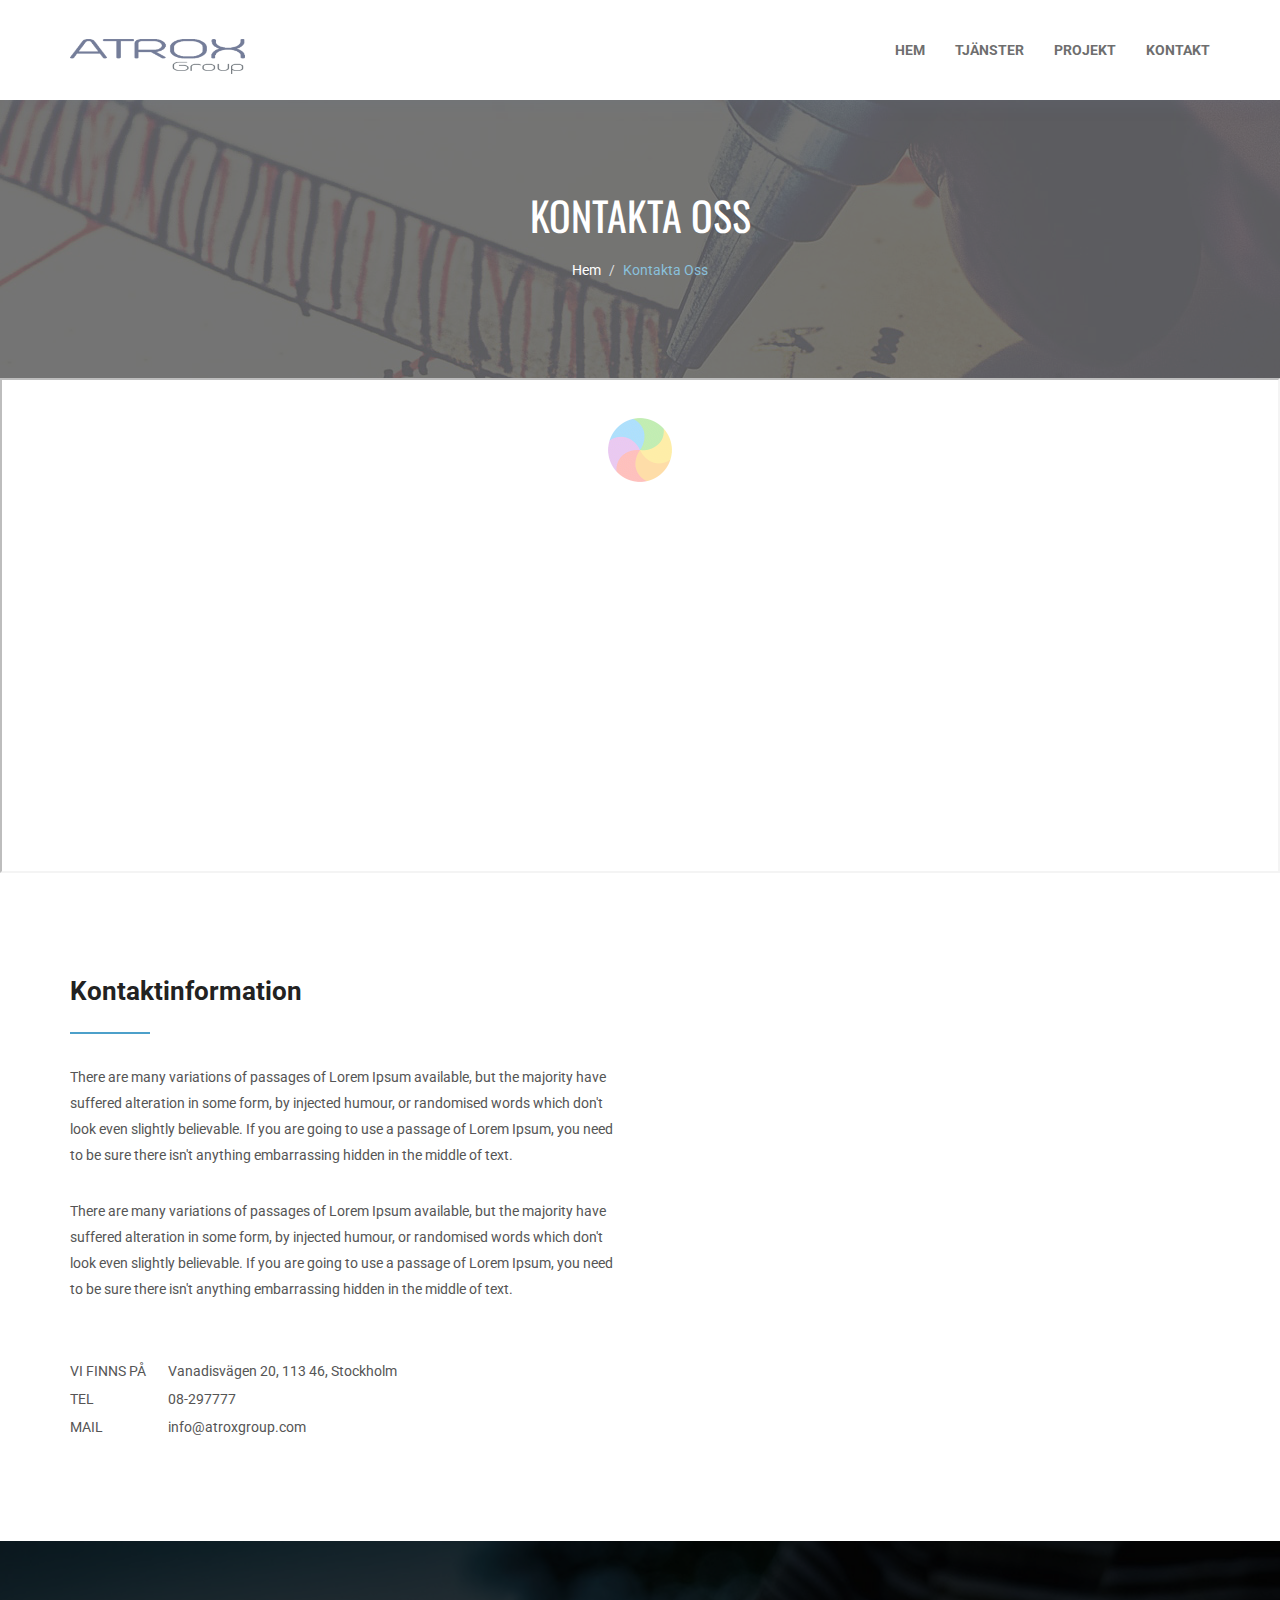
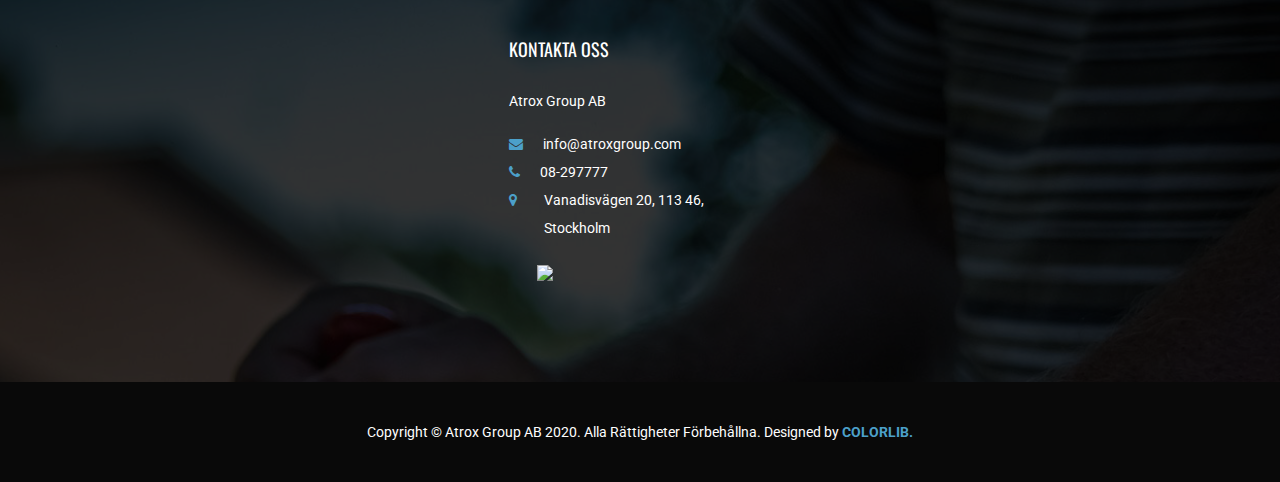
==== commit d49ad497: "Add files via upload" ====
--- a/contact.html
+++ b/contact.html
@@ -33,49 +33,22 @@
     <!-- Preloader -->
     <div class="preloader"></div>
 
-	<!-- Top Header_Area -->
-	<section class="top_header_area">
-	    <div class="container">
-            <ul class="nav navbar-nav top_nav">
-                <li><a href="#"><i class="fa fa-phone"></i>+1 (168) 314 5016</a></li>
-                <li><a href="#"><i class="fa fa-envelope-o"></i>info@thethemspro.com</a></li>
-                <li><a href="#"><i class="fa fa-clock-o"></i>Mon - Sat 12:00 - 20:00</a></li>
-            </ul>
-            <ul class="nav navbar-nav navbar-right social_nav">
-                <li><a href="#"><i class="fa fa-facebook" aria-hidden="true"></i></a></li>
-                <li><a href="#"><i class="fa fa-twitter" aria-hidden="true"></i></a></li>
-                <li><a href="#"><i class="fa fa-google-plus" aria-hidden="true"></i></a></li>
-                <li><a href="#"><i class="fa fa-instagram" aria-hidden="true"></i></a></li>
-                <li><a href="#"><i class="fa fa-pinterest-p" aria-hidden="true"></i></a></li>
-                <li><a href="#"><i class="fa fa-linkedin" aria-hidden="true"></i></a></li>
-            </ul>
-	    </div>
-	</section>
-	<!-- End Top Header_Area -->
 
 	<!-- Header_Area -->
+    	<!-- Header_Area -->
     <nav class="navbar navbar-default header_aera" id="main_navbar">
         <div class="container">
             <!-- searchForm -->
-            <div class="searchForm">
-                <form action="#" class="row m0">
-                    <div class="input-group">
-                        <span class="input-group-addon"><i class="fa fa-search"></i></span>
-                        <input type="search" name="search" class="form-control" placeholder="Type & Hit Enter">
-                        <span class="input-group-addon form_hide"><i class="fa fa-times"></i></span>
-                    </div>
-                </form>
-            </div><!-- End searchForm -->
             <!-- Brand and toggle get grouped for better mobile display -->
             <div class="col-md-2 p0">
                 <div class="navbar-header">
                     <button type="button" class="navbar-toggle collapsed" data-toggle="collapse" data-target="#min_navbar">
-                    <span class="sr-only">Toggle navigation</span>
+                    <span class="sr-only"></span>
                     <span class="icon-bar"></span>
                     <span class="icon-bar"></span>
                     <span class="icon-bar"></span>
                     </button>
-                    <a class="navbar-brand" href="index.html"><img src="images/logo.png" alt=""></a>
+                    <a class="navbar-brand" href="index.html"><img src="images/atrox/logo-medium.png" alt=""></a>
                 </div>
             </div>
 
@@ -84,36 +57,20 @@
                 <div class="collapse navbar-collapse" id="min_navbar">
                     <ul class="nav navbar-nav navbar-right">
                         <li class="dropdown submenu">
-                            <a href="#" class="dropdown-toggle" data-toggle="dropdown">Home</a>
-                            <ul class="dropdown-menu">
-                                <li><a href="index.html">Home</a></li>
-                                <li><a href="index-2.html">Home 2</a></li>
+                            <a href="index.html" class="dropdown-toggle">Hem</a>
+                        </li>
+                        <li class="dropdown submenu">
+                            <a href="#" class="dropdown-toggle" data-toggle="dropdown">Tjänster</a>
+                            <ul class="dropdown-menu other_dropdwn">
+                                <li><a href="services.html">Projektledning</a></li>
+                                <li><a href="services.html">Försäkringsskador</a></li>
+								 <li><a href="services.html">Nyproduktion och Rot-jobb</a></li>
+								 <li><a href="services.html">Laddstationer</a></li>
                             </ul>
                         </li>
-                        <li class="dropdown submenu">
-                            <a href="#" class="dropdown-toggle" data-toggle="dropdown">About Us</a>
-                            <ul class="dropdown-menu other_dropdwn">
-                                <li><a href="about.html">About Us</a></li>
-                                <li><a href="about-2.html">About Us-2</a></li>
-                            </ul>
-                        </li>
-                        <li class="dropdown submenu">
-                            <a href="#" class="dropdown-toggle" data-toggle="dropdown">Services</a>
-                            <ul class="dropdown-menu other_dropdwn">
-                                <li><a href="services.html">Services</a></li>
-                                <li><a href="services-2.html">Services-2</a></li>
-                            </ul>
-                        </li>
-                        <li class="dropdown submenu">
-                            <a href="#" class="dropdown-toggle" data-toggle="dropdown">Blog</a>
-                            <ul class="dropdown-menu">
-                                <li><a href="blog.html">Blog</a></li>
-                                <li><a href="blog-2.html">Blog-2</a></li>
-                            </ul>
-                        </li>
-                        <li><a href="contact.html">Contact</a></li>
-                        <li><a target="_blank" href="404.html">404</a></li>
-                        <li><a href="#" class="nav_searchFrom"><i class="fa fa-search"></i></a></li>
+                        <li><a href="projekt.html">Projekt</a></li>
+                        
+                        <li><a href="contact.html">Kontakt</a></li>
                     </ul>
                 </div><!-- /.navbar-collapse -->
             </div>
@@ -123,17 +80,15 @@
 
     <!-- Banner area -->
     <section class="banner_area" data-stellar-background-ratio="0.5">
-        <h2>Contact Us</h2>
+        <h2>Kontakta Oss</h2>
         <ol class="breadcrumb">
-            <li><a href="index.html">Home</a></li>
-            <li><a href="#" class="active">Contact Us</a></li>
+            <li><a href="index.html">Hem</a></li>
+            <li><a href="#" class="active">Kontakta Oss</a></li>
         </ol>
     </section>
     <!-- End Banner area -->
-
-    <!-- Map -->
     <div class="contact_map">
-        <iframe src="https://www.google.com/maps/embed?pb=!1m14!1m12!1m3!1d233533.81021805512!2d90.44069804466251!3d23.85534870087626!2m3!1f0!2f0!3f0!3m2!1i1024!2i768!4f13.1!5e0!3m2!1sen!2sbd!4v1482565625375"></iframe>
+        <iframe src="https://www.google.com/maps/embed?pb=!1m18!1m12!1m3!1d2034.172776847882!2d18.044057915945324!3d59.346763681664925!2m3!1f0!2f0!3f0!3m2!1i1024!2i768!4f13.1!3m3!1m2!1s0x465f9d71832f8c8f%3A0xab028990e9e25016!2sVanadisv%C3%A4gen%2020%2C%20113%2046%20Stockholm!5e0!3m2!1ssv!2sse!4v1576029412866!5m2!1ssv!2sse"></iframe>
     </div>
     <!-- End Map -->
 
@@ -142,87 +97,48 @@
         <div class="container">
             <div class="row contact_row">
                 <div class="col-sm-6 contact_info">
-                    <h2>Contact Info</h2>
+                    <h2>Kontaktinformation</h2>
                     <p>There are many variations of passages of Lorem Ipsum available, but the majority have suffered alteration in some form, by injected humour, or randomised words which don't look even slightly believable. If you are going to use a passage of Lorem Ipsum, you need to be sure there isn't anything embarrassing hidden in the middle of text.</p>
                     <p>There are many variations of passages of Lorem Ipsum available, but the majority have suffered alteration in some form, by injected humour, or randomised words which don't look even slightly believable. If you are going to use a passage of Lorem Ipsum, you need to be sure there isn't anything embarrassing hidden in the middle of text.</p>
                     <div class="location">
                         <div class="location_laft">
-                            <a class="f_location" href="#">location</a>
-                            <a href="#">phone</a>
-                            <a href="#">fax</a>
-                            <a href="#">email</a>
+                            <a class="f_location" href="#" style="padding-bottom:0px;">Vi finns på</a>
+                            <a href="#">Tel</a>
+                            <a href="#">Mail</a>
                         </div>
                         <div class="address">
-                            <a href="#">Sector # 10, Road # 05, Plot # 31, Uttara, <br> Dhaka 1230 </a>
-                            <a href="#">+880 123 456 789</a>
-                            <a href="#">(626) 935-3026</a>
-                            <a href="#">info@thethemspro.com</a>
+                            <a href="#">Vanadisvägen 20, 113 46, Stockholm</a>
+                            <a href="#">08-297777</a>
+                            <a href="#">info@atroxgroup.com</a>
                         </div>
                     </div>
                 </div>
-                <div class="col-sm-6 contact_info send_message">
-                    <h2>Send Us a Message</h2>
-                    <form class="form-inline contact_box">
-                        <input type="text" class="form-control input_box" placeholder="First Name *">
-                        <input type="text" class="form-control input_box" placeholder="Last Name *">
-                        <input type="text" class="form-control input_box" placeholder="Your Email *">
-                        <input type="text" class="form-control input_box" placeholder="Subject">
-                        <input type="text" class="form-control input_box" placeholder="Your Website">
-                        <textarea class="form-control input_box" placeholder="Message"></textarea>
-                        <button type="submit" class="btn btn-default">Send Message</button>
-                    </form>
-                </div>
+                
             </div>
         </div>
     </section>
     <!-- End All contact Info -->
 
     <!-- Footer Area -->
-    <footer class="footer_area">
+   <footer class="footer_area">
         <div class="container">
             <div class="footer_row row">
-                <div class="col-md-3 col-sm-6 footer_about">
-                    <h2>ABOUT OUR COMPANY</h2>
-                    <img src="images/footer-logo.png" alt="">
-                    <p>Lorem ipsum dolor sit amet, consectetur adipiscing elit, sed do eiusmod tempor incididunt ut labore et dolore magna aliqua.</p>
-                    <ul class="socail_icon">
-                        <li><a href="#"><i class="fa fa-facebook" aria-hidden="true"></i></a></li>
-                        <li><a href="#"><i class="fa fa-twitter" aria-hidden="true"></i></a></li>
-                        <li><a href="#"><i class="fa fa-google-plus" aria-hidden="true"></i></a></li>
-                        <li><a href="#"><i class="fa fa-linkedin" aria-hidden="true"></i></a></li>
-                    </ul>
-                </div>
-                <div class="col-md-3 col-sm-6 footer_about quick">
-                    <h2>Quick links</h2>
-                    <ul class="quick_link">
-                        <li><a href="#"><i class="fa fa-chevron-right"></i>Building Construction</a></li>
-                        <li><a href="#"><i class="fa fa-chevron-right"></i>Home Renovation</a></li>
-                        <li><a href="#"><i class="fa fa-chevron-right"></i>Hardwood Flooring</a></li>
-                        <li><a href="#"><i class="fa fa-chevron-right"></i>Repairing Of Roof</a></li>
-                        <li><a href="#"><i class="fa fa-chevron-right"></i>Commercial Construction</a></li>
-                        <li><a href="#"><i class="fa fa-chevron-right"></i>Concreate Transport</a></li>
-                    </ul>
-                </div>
-                <div class="col-md-3 col-sm-6 footer_about">
-                    <h2>Twitter Feed</h2>
-                    <a href="#" class="twitter">@colorlib: Duis aute irure dolor in reprehenderit in voluptate velit esse cillum dolore eu fugiat.</a>
-                    <a href="#" class="twitter">@colorlib: Duis aute irure dolor in reprehenderit in voluptate velit esse cillum dolore eu fugiat.</a>
-                </div>
-                <div class="col-md-3 col-sm-6 footer_about">
-                    <h2>CONTACT US</h2>
+                <div class="col-md-3 col-sm-6 footer_about" style="float: none; margin: 0 auto;">
+                    <h2>KONTAKTA OSS</h2>
                     <address>
-                        <p>Have questions, comments or just want to say hello:</p>
+                        <p>Atrox Group AB</p>
                         <ul class="my_address">
-                            <li><a href="#"><i class="fa fa-envelope" aria-hidden="true"></i>info@thethemspro.com</a></li>
-                            <li><a href="#"><i class="fa fa-phone" aria-hidden="true"></i>+880 123 456 789</a></li>
-                            <li><a href="#"><i class="fa fa-map-marker" aria-hidden="true"></i><span>Sector # 10, Road # 05, Plot # 31, Uttara, Dhaka 1230 </span></a></li>
+                            <li><a href="#"><i class="fa fa-envelope" aria-hidden="true"></i>info@atroxgroup.com</a></li>
+                            <li><a href="#"><i class="fa fa-phone" aria-hidden="true"></i>08-297777</a></li>
+                            <li><a href="#"><i class="fa fa-map-marker" aria-hidden="true"></i><span>Vanadisvägen 20, 113 46, Stockholm </span></a></li>
                         </ul>
                     </address>
+					<image src="images/atrox/aaa.png" style="padding-left: 2em;">
                 </div>
             </div>
         </div>
         <div class="copyright_area">
-            CCopyright 2017 All rights reserved. Designed by <a href="https://colorlib.com">Colorlib.</a>
+            Copyright © Atrox Group AB 2020. Alla Rättigheter Förbehållna. Designed by <a href="https://colorlib.com">Colorlib.</a>
         </div>
     </footer>
     <!-- End Footer Area -->
